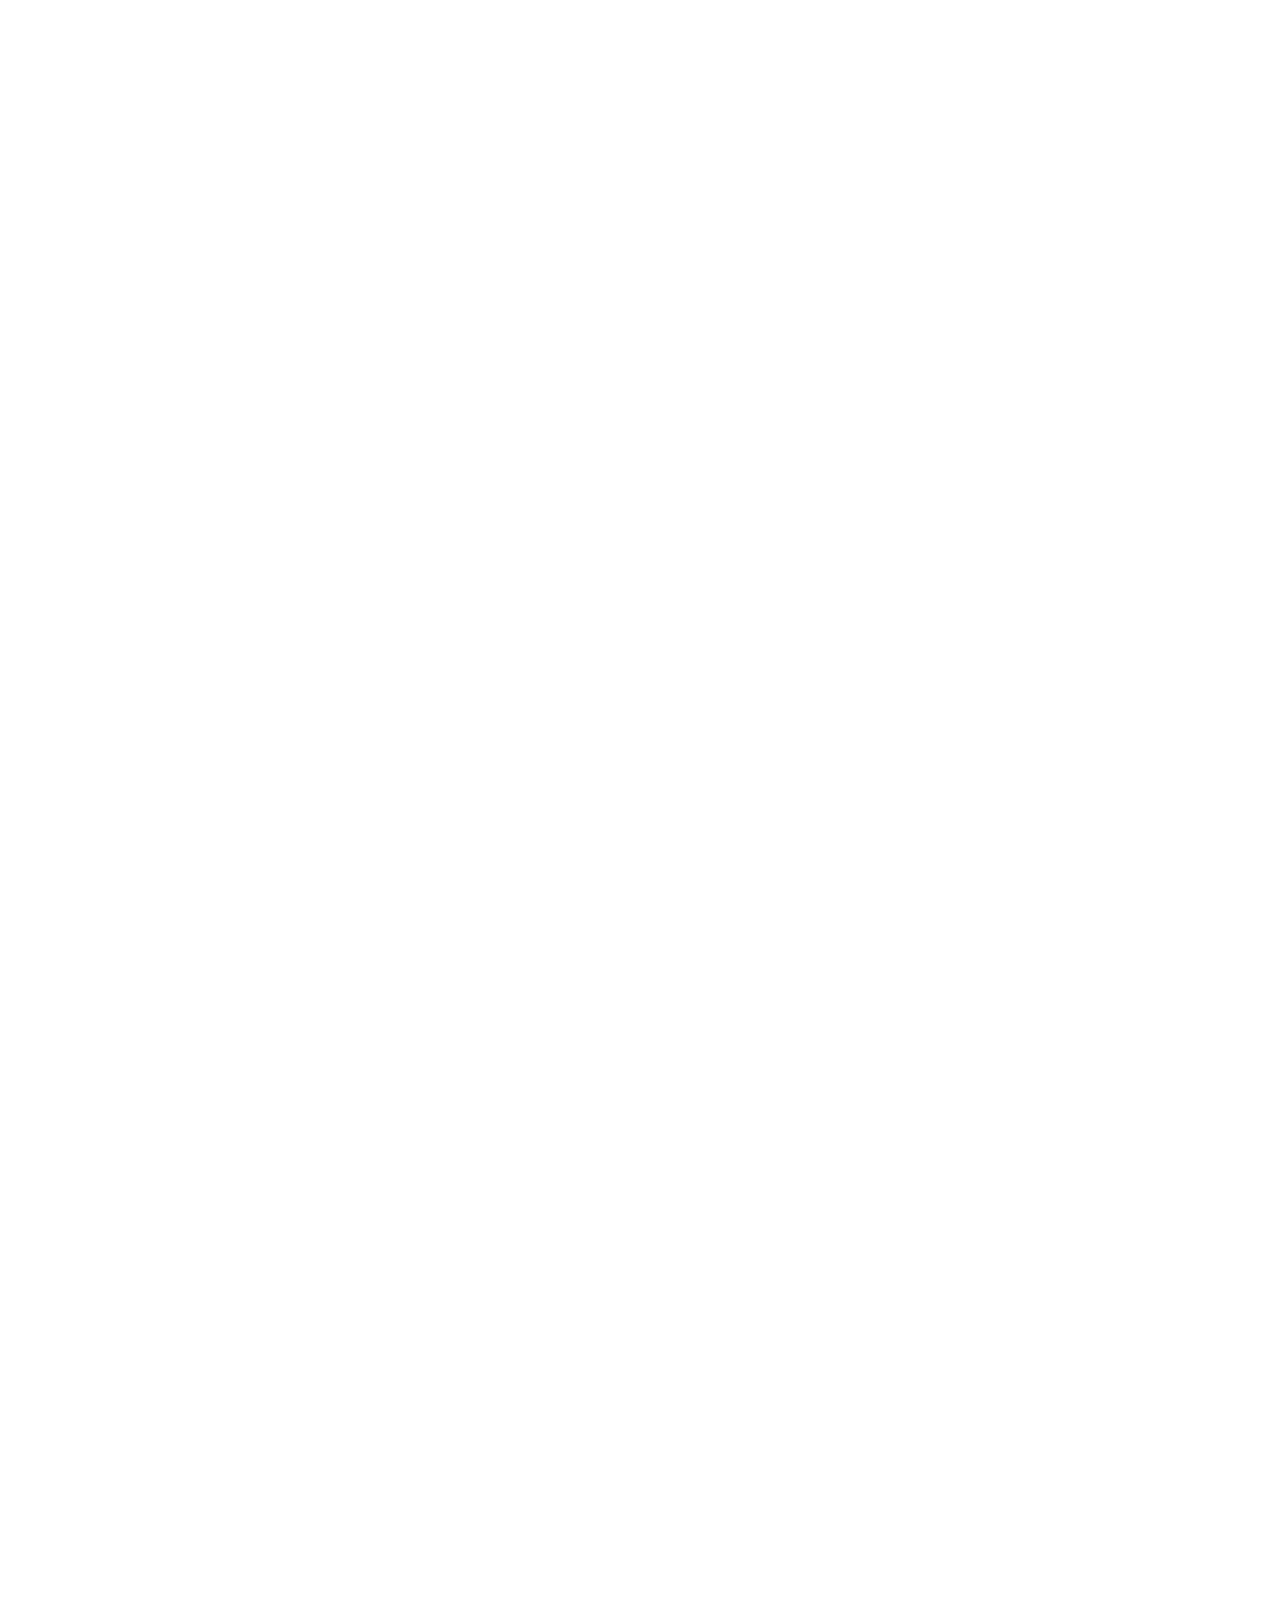
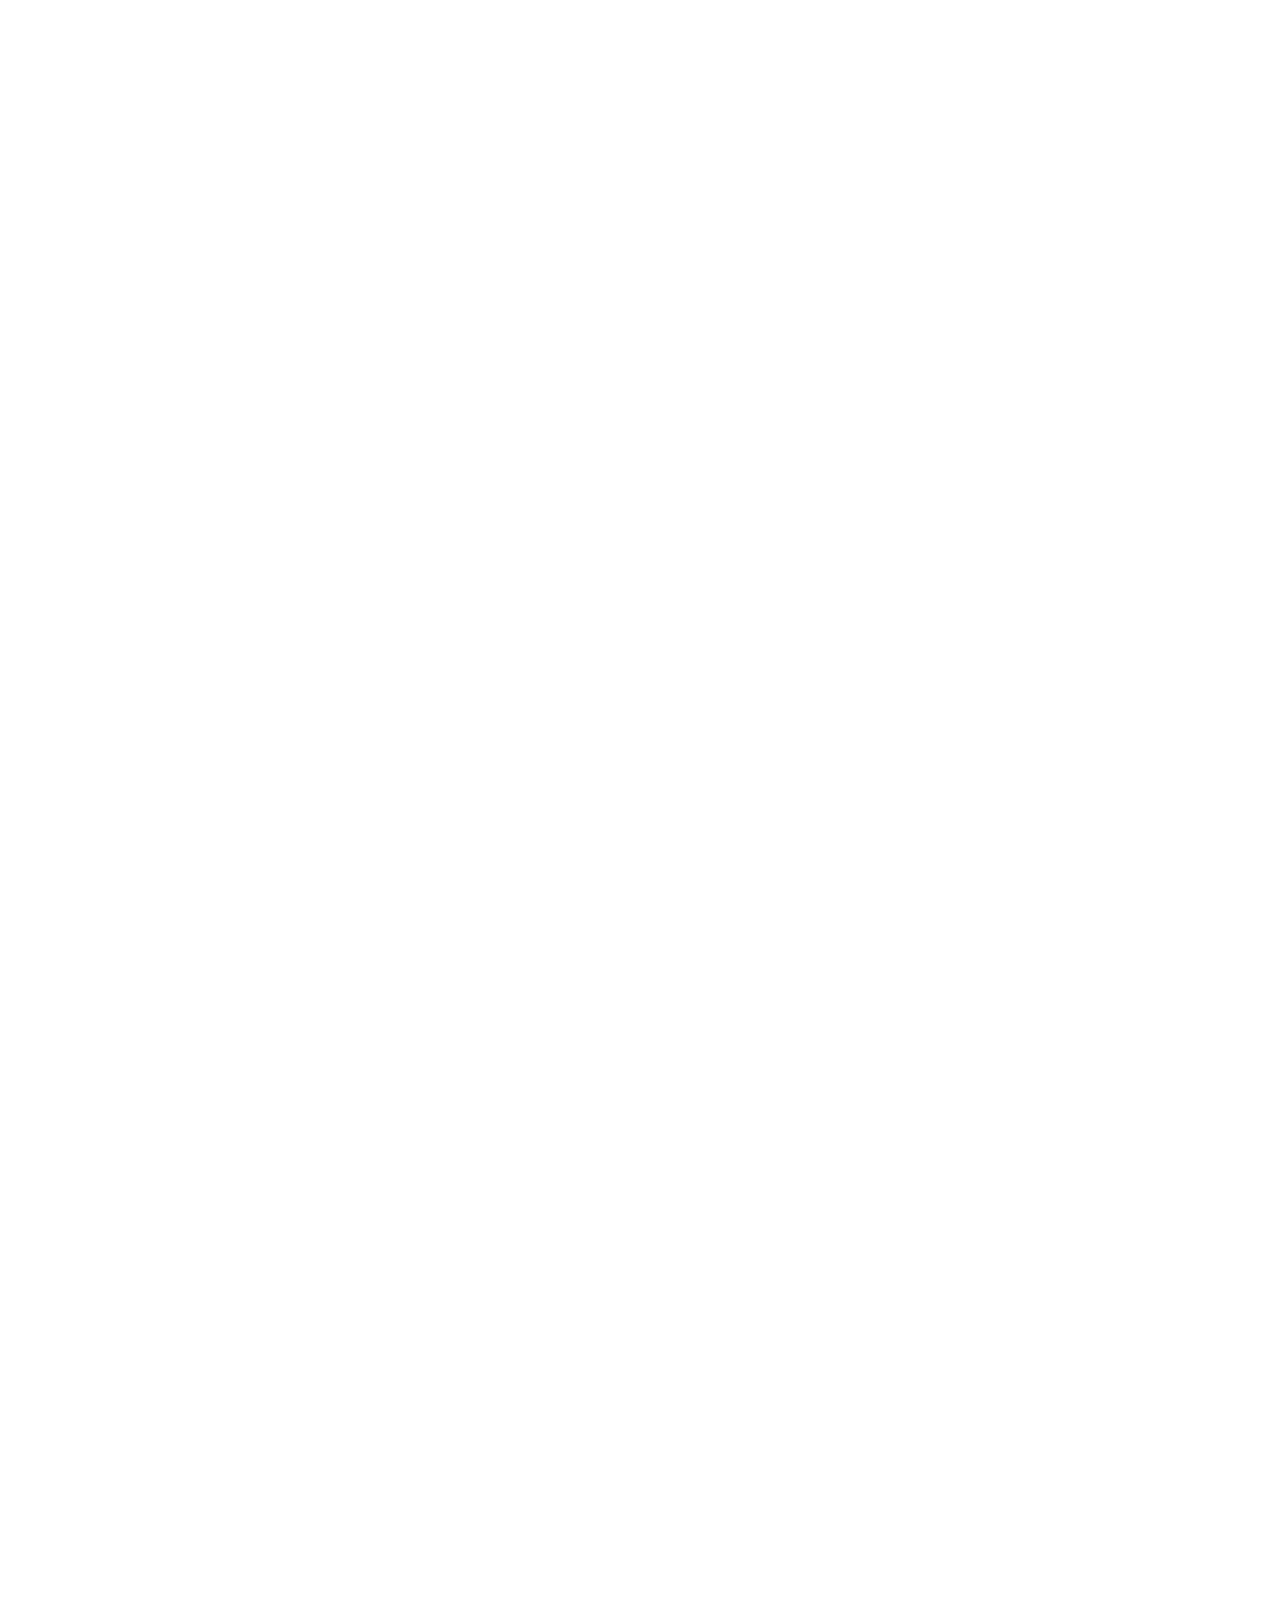
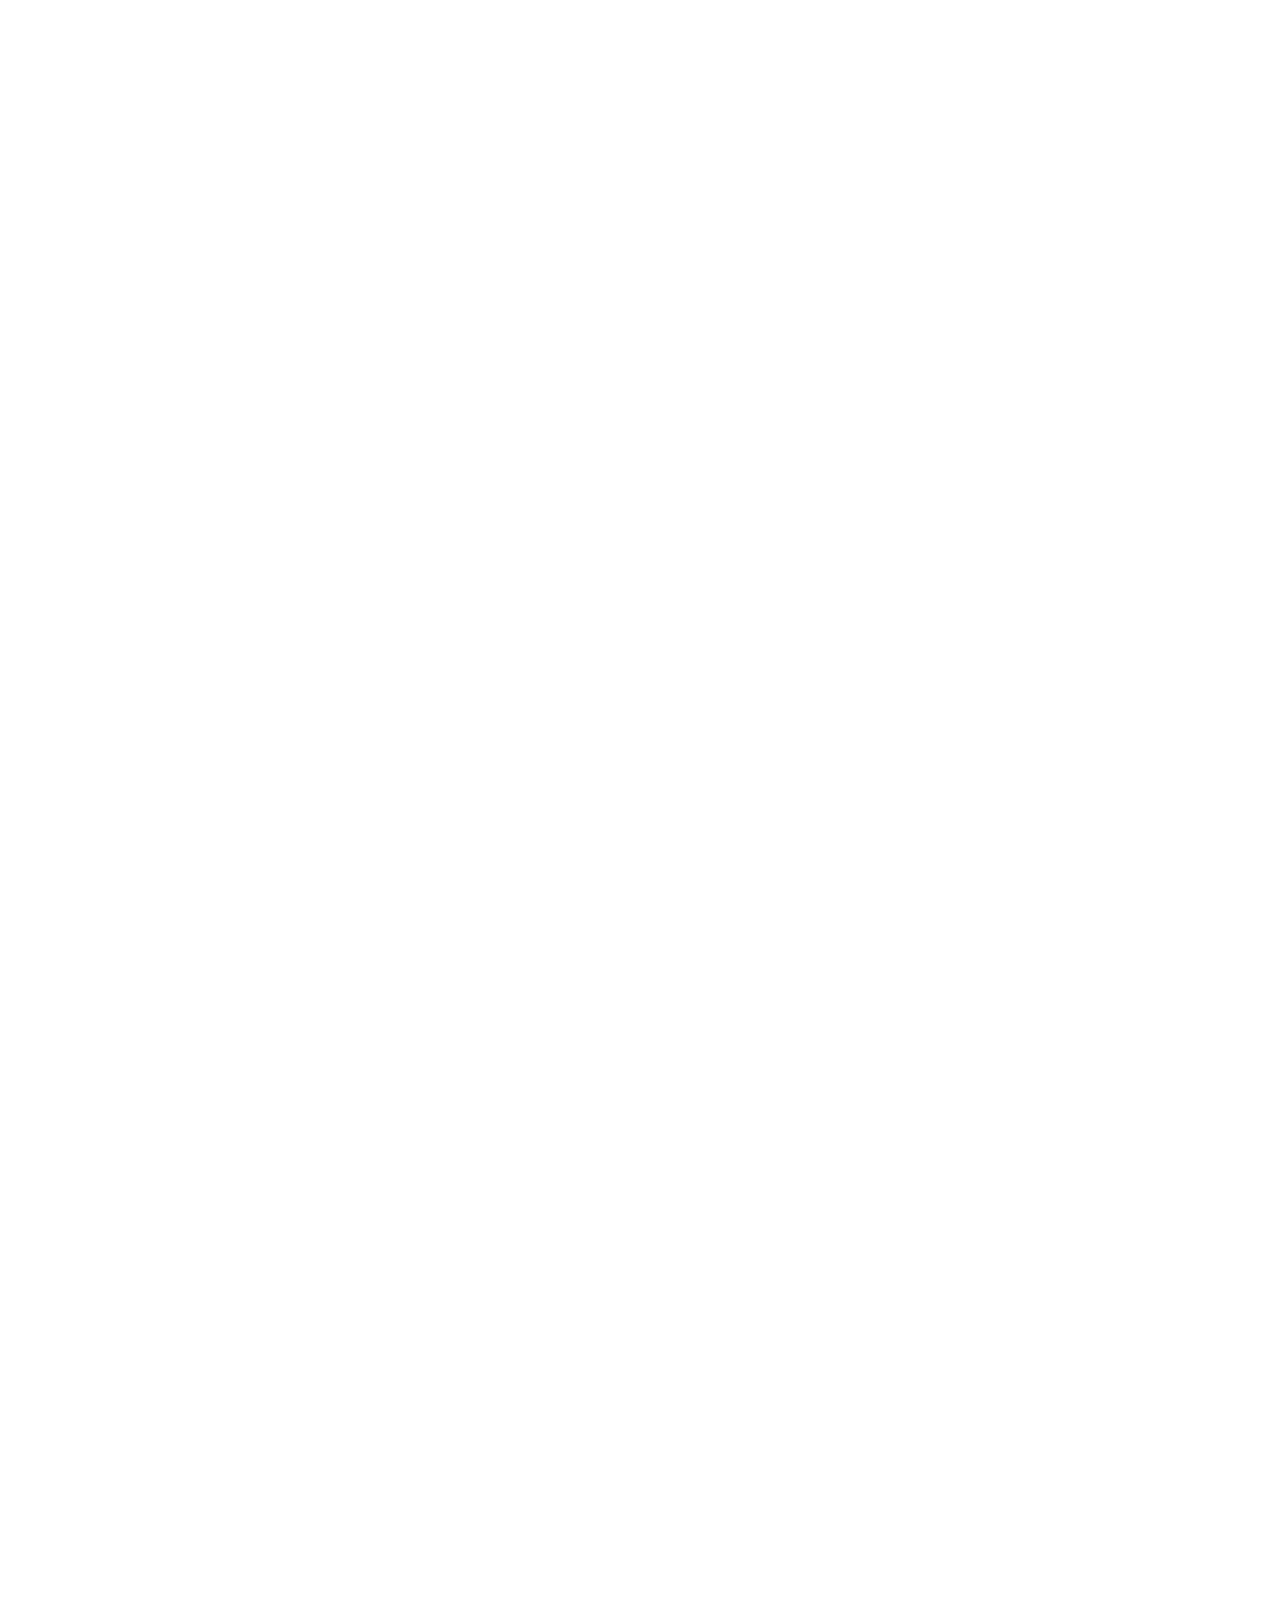
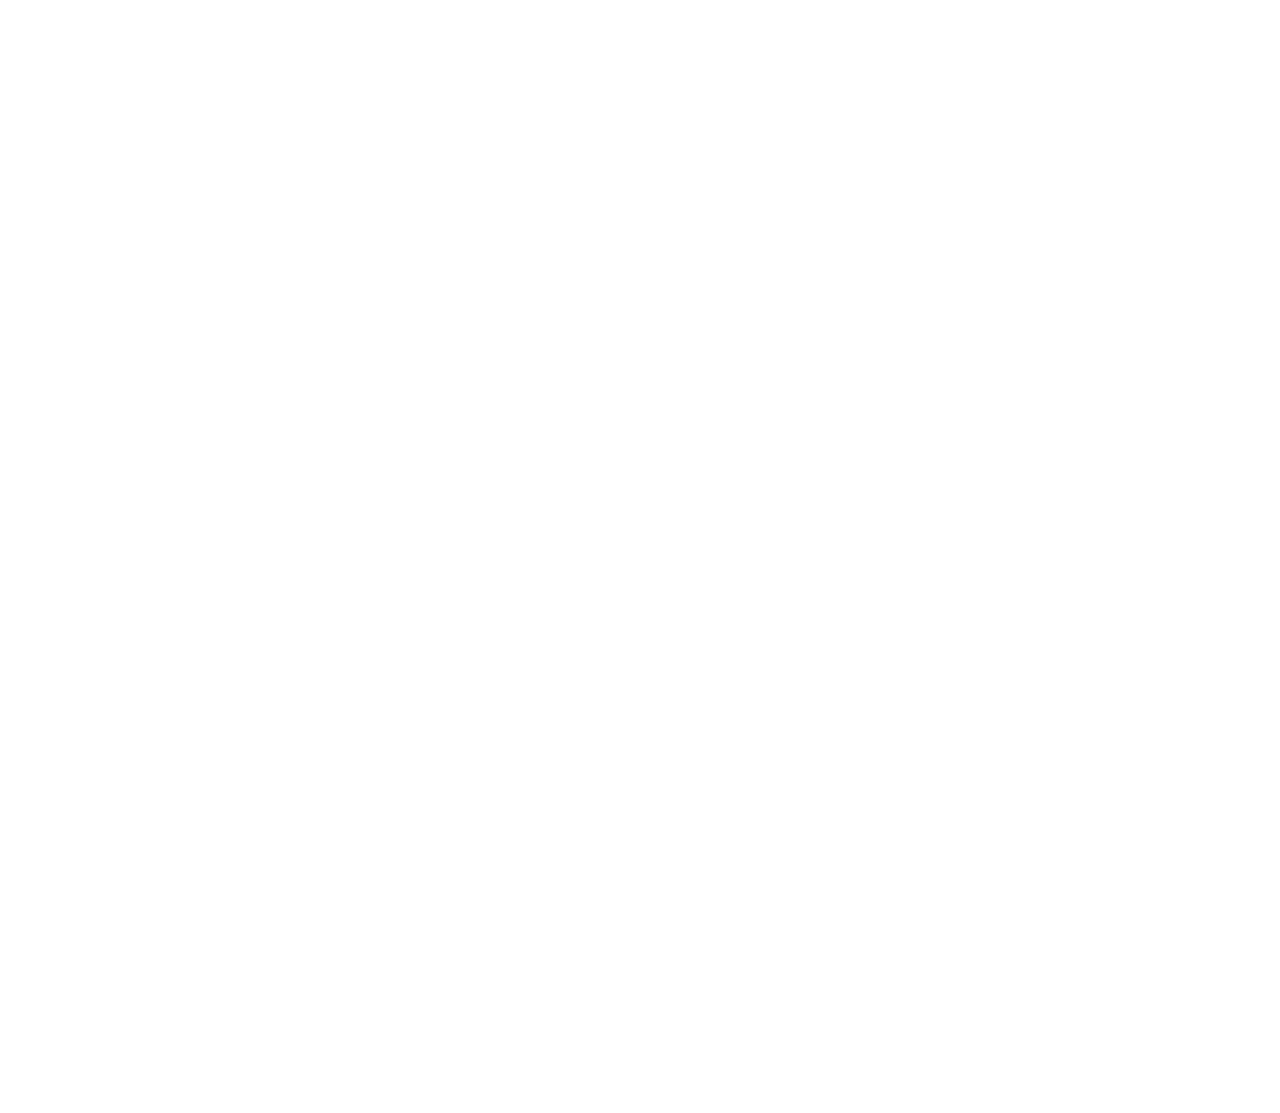
==== index-eng.html @ a4857bb8 "Prvi commit" ====
<!DOCTYPE html>
<html dir="ltr" lang="en-US">
<head>

	<meta http-equiv="content-type" content="text/html; charset=utf-8" />
	<meta name="author" content="SemiColonWeb" />

	<!-- Stylesheets
	============================================= -->
	<link href="http://fonts.googleapis.com/css?family=Lato:300,400,400italic,600,700;subset=latin-ext|Raleway:300,400,500,600,700|Crete+Round:400italic" rel="stylesheet" type="text/css" />
	<link rel="stylesheet" href="css/bootstrap.css" type="text/css" />
	<link rel="stylesheet" href="css/style.css" type="text/css" />
	<link rel="stylesheet" href="css/dark.css" type="text/css" />
	<link rel="stylesheet" href="css/font-icons.css" type="text/css" />
	<link rel="stylesheet" href="css/animate.css" type="text/css" />
	<link rel="stylesheet" href="css/magnific-popup.css" type="text/css" />
	<link rel="stylesheet" href="css/responsive.css" type="text/css" />
	<link rel="stylesheet" href="css/lightbox.css" type="text/css" />
	
	<meta name="viewport" content="width=device-width, initial-scale=1" />

	<!-- Document Title
	============================================= -->
	<title>Ples života</title>

</head>

<body class="stretched">

	<!-- Document Wrapper
	============================================= -->
	
	<div id="wrapper" class="clearfix">
		
		<header id="header" class="transparent-header">

			<div id="header-wrap" class="">

				<div class="container clearfix">

					<div id="primary-menu-trigger"><i class="icon-reorder"></i></div>

					<!-- Logo
					============================================= -->
					<div id="logo" class="col-md-5">
						<a href="index.html" class="standard-logo">
						<img src="css/images/logo.png" class="img-responsive black" alt="Ples života - Krešimir Katušić"/>
						<img src="css/images/logo_111.png" class="img-responsive white" style="width: auto; padding: 20px 70px; height: auto;" alt="Ples života - Krešimir Katušić"/></a>
						
					</div><!-- #logo end -->

					<!-- Primary Navigation
					============================================= -->
					<nav id="primary-menu" class="col-md-6">

						<ul class="sf-js-enabled" style="touch-action: pan-y;">
							<li class="current sub-menu"><a href="" class="sf-with-ul"><div>Home</div></a></li>
							<li class="mega-menu sub-menu" data-href="#section-o-djelu"><a href="#section-o-djelu" class="sf-with-ul  nav-link js-scroll-trigger"><div>About</div></a></li>
							<li class="mega-menu sub-menu" data-href="#section-video"><a href="#section-video" class="sf-with-ul  nav-link js-scroll-trigger"><div>Video</div></a></li>
							<li class="sub-menu" data-href="#section-katalog"><a href="#section-katalog" class="sf-with-ul nav-link js-scroll-trigger"><div>Catalog</div></a></li>
							<li class="mega-menu sub-menu" data-href="#section-galerija"><a href="#section-galerija" class="sf-with-ul  nav-link js-scroll-trigger"><div>Gallery</div></a></li>
							<li class="mega-menu sub-menu"><a href="/index.html" class="sf-with-ul  nav-link js-scroll-trigger"><div>HR</div></a></li>
						</ul>
					</nav><!-- #primary-menu end -->
					
					
					




				
				</div>
				
			</div>

		</header>

		

		<section id="slider" class="slider-parallax full-screen with-header force-full-screen clearfix">

			<div class="slider-parallax-inner">

				<div class="full-screen force-full-screen" style="background: url('images/home/_9.jpg') center center no-repeat; background-size: cover;">

					<div class="container clearfix">
						<div class="emphasis-title vertical-middle center">
							<h1 style="font-size: 86px;" data-animate="fadeInUp"><strong>Dance of Life</strong></h1>
							<h2 style="font-size:50px;color:rgba(255,255,255,.7); font-weight:300px">Krešimir Katušić</h2>
						</div>
					</div>

				</div>
			</div>

		</section>

		<!-- Header
		============================================= -->
		

		<div class="clear"></div>

		<!-- Content
		============================================= -->
		<section id="content">

			<div class="content-wrap nopadding">

				<div class="section parallax full-screen dark nomargin noborder" style="background-image: url('images/_1.jpg');" data-stellar-background-ratio="0.4">
					<div class="vertical-middle">
						<div class="container clearfix">

							<div class="col_three_fifth nobottommargin" style="float: right">
							</div>

						</div>
					</div>
				</div>

				<div id="section-o-djelu" class="section parallax full-screen nomargin noborder" style="background-image: url('images/home/_11.jpg');" data-stellar-background-ratio="0.4">
					<div class="vertical-middle">
						<div class="container clearfix">

							<div class="col_three_fifth nobottommargin" style="float: right">

								<div class="emphasis-title">
									<h2 style="margin-bottom: 30px; color: #5e6575">HOW THE DANCE OF LIFE WAS MADE</h2>
									<p class="lead topmargin-sm" style="line-height: 1.4;">Evolution of man can be studied from various standpoints. It is an eternal question which is more important: form or matter? Is it enough to observe man's evolution through the development of physical body? Is the development of physical body a consequence of developing and applying new matter under new circumstances? Does man as a whole represent a harmonious blend of form and matter or does each of us create existence on our own? What is the goal of human evolution? Who is an artist? What is a work of art? What is a masterpiece? These are some of the important questions that any citizen in democratic societies is free to ask...</p>
								</div>
								
								<button type="button" class="btn btn-info btn-lg" style="background-color: #989797; border: none" data-toggle="modal" data-target="#myModal">Read more</button>
								
							</div>

						</div>
					</div>
				</div>

				<div class="clear"></div>

				<div class="section nomargin noborder" style="background-image: url('images/_divider.jpg'); height:400px">
					<div class="heading-block center vertical-middle nobottomborder nobottommargin emphasis-title">
						<div>
							<h2 class="">SIMBOLIC FORM AS EXPERIMENT</h2>
							<p class="lead topmargin-sm" style="color: #EEE; font-size: 28px;">Ivana Mance</p>
						</div>
					</div>
				</div>

				<div id="section-video" class="section parallax full-screen dark nomargin noborder" style="background-image: url('images/home/_10.jpg');" data-stellar-background-ratio="0.4">
					<div class="vertical-middle">
						<div class="container clearfix">

							<div class="col_three_fifth nobottommargin">

								<iframe src="https://player.vimeo.com/video/221546572" width="640" height="360" frameborder="0" webkitallowfullscreen mozallowfullscreen allowfullscreen></iframe>

							</div>

							<div class="col_two_fifth col_last nobottommargin">

								<div class="emphasis-title">
									<h2>Krešimir Katušić</h2>
									<h2><strong>Dance of Life</strong></h2>
									
								</div>

								<a href="https://vimeo.com/221546572" class="button button-border button-rounded button-light button-large">Watch on Vimeo</a>

							</div>

						</div>
					</div>
				</div>

				<div id="section-katalog" class="section parallax dark nomargin noborder" style="padding: 300px 0; background-image: url('images/home/_5.jpg');" data-stellar-background-ratio="0.4">
					<div class="container center clearfix" style="float:left; margin-top: 106px;">

						<div class="emphasis-title">
							<h2 style="font-size: 80px">Catalog</h2>
							<p class="lead topmargin-sm">Download the installation catalog of Dance of Life</p>
						</div>
						<a href="/katalog.pdf" class="button button-border button-rounded button-light button-large">Download catalog</a>

					</div>
				</div>

			</div>
			
			<div id="section-galerija" class="section nomargin noborder" style="background-color:#ffffff; padding:90px 0px 40px 0px;">
					<div class="container center clearfix">
						
						<div class="col-md-3 col-sm-6 bottommargin">
							
							<div class="team">
								<div class="team-image">
									<a class="example-image-link" href="images/gallery/large/1.jpg" data-lightbox="example-set" ><img class="example-image" src="images/gallery/thumb/1.jpg" alt=""></a>
								</div>
							</div>

						</div>

						<div class="col-md-3 col-sm-6 bottommargin">

							<div class="team">
								<div class="team-image">
									<a class="example-image-link" href="images/gallery/large/2.jpg" data-lightbox="example-set"><img class="example-image" src="images/gallery/thumb/2.jpg" alt=""></a>
								</div>
							</div>

						</div>

						<div class="col-md-3 col-sm-6 bottommargin">

							<div class="team">
								<div class="team-image">
									<a class="example-image-link" href="images/gallery/large/3.jpg" data-lightbox="example-set"><img class="example-image" src="images/gallery/thumb/3.jpg" alt=""></a>
								</div>
							</div>
						</div>

						<div class="col-md-3 col-sm-6 bottommargin">

							<div class="team">
								<div class="team-image">
									<a class="example-image-link" href="images/gallery/large/4.jpg" data-lightbox="example-set"><img class="example-image" src="images/gallery/thumb/4.jpg" alt=""></a>
								</div>
							</div>

						</div>
						
						<div class="col-md-3 col-sm-6 bottommargin">
							
							<div class="team">
								<div class="team-image">
									<a class="example-image-link" href="images/gallery/large/5.jpg" data-lightbox="example-set" ><img class="example-image" src="images/gallery/thumb/5.jpg" alt=""></a>
								</div>
							</div>

						</div>

						<div class="col-md-3 col-sm-6 bottommargin">

							<div class="team">
								<div class="team-image">
									<a class="example-image-link" href="images/gallery/large/6.jpg" data-lightbox="example-set"><img class="example-image" src="images/gallery/thumb/6.jpg" alt=""></a>
								</div>
							</div>

						</div>

						<div class="col-md-3 col-sm-6 bottommargin">

							<div class="team">
								<div class="team-image">
									<a class="example-image-link" href="images/gallery/large/7.jpg" data-lightbox="example-set"><img class="example-image" src="images/gallery/thumb/7.jpg" alt=""></a>
								</div>
							</div>

						</div>

						<div class="col-md-3 col-sm-6 bottommargin">

							<div class="team">
								<div class="team-image">
									<a class="example-image-link" href="images/gallery/large/8.jpg" data-lightbox="example-set"><img class="example-image" src="images/gallery/thumb/8.jpg" alt=""></a>
								</div>
							</div>

						</div>

					</div>
				</div>
			

		</section><!-- #content end -->
		
		
		

		<!-- Footer
		============================================= -->
		<footer id="footer" class="dark">

			<!-- Copyrights
			============================================= -->
			<div id="copyrights">

				<div class="container clearfix">

					<div class="col_half">
						2017 © All Rights Reserved. Krešimir Katušić
					</div>

					<div class="col_half col_last tright">
						<div class="fright clearfix">
							<a href="https://www.facebook.com/profile.php?id=100010347336060" class="social-icon si-small si-borderless si-facebook">
								<i class="icon-facebook"></i>
								<i class="icon-facebook"></i>
							</a>
							<a href="https://vimeo.com/221546572" class="social-icon si-small si-borderless si-vimeo">
								<i class="icon-vimeo"></i>
								<i class="icon-vimeo"></i>
							</a>
						</div>
					</div>

				</div>

			</div><!-- #copyrights end -->

		</footer><!-- #footer end -->

	</div><!-- #wrapper end -->

	<!-- Go To Top
	============================================= -->
	<div id="gotoTop" class="icon-angle-up"></div>
<!-- Modal -->
<div class="modal fade" id="myModal" tabindex="-1" role="dialog" aria-labelledby="myModalLabel" aria-hidden="true">
  <div class="modal-dialog modal-sm">
    <div class="modal-content" style="padding: 60px">
      <div class="modal-header container" style="border: none">
        <button type="button" class="close" data-dismiss="modal" aria-hidden="true" style="opacity: 1; font-size: 50px; color: #fff;">&times;</button>
        <h4 class="modal-title" id="myModalLabel" style="color: #fff; font-weight: 400">HOW THE DANCE OF LIFE WAS MADE</h4>
      </div>
      <div class="modal-body container" style="color: #fff; line-height: 1.8; font-size: 16px;">
        <p>Evolution of man can be studied from various standpoints. It is an eternal question which is more important: form or matter? Is it enough to observe man's evolution through the development of physical body? Is the development of physical body a consequence of developing and applying new matter under new circumstances? Does man as a whole represent a harmonious blend of form and matter or does each of us create existence on our own? What is the goal of human evolution? Who is an artist? What is a work of art? What is a masterpiece? These are some of the important questions that any citizen in democratic societies is free to ask. The answers are collected patiently, by bravely looking into the world in its entirety and observing it from all sides. Let us try and offer some answers. An artist is a man who leaves marks in the substance of the world, allowing clear water to flow into them and reflect the sky. A masterpiece is great insight over a short period of time. Form without matter is a corpse. Matter without form is useless to man. A work of art is a conscious, often intuitive blend of form and matter. The more harmonious the blend is, the closer the work of art gets to being a masterpiece. Does this have anything to do with man's evolution? Can we offer an answer to the question what the goal of man's evolution is? The goal of man's evolution is to develop consciousness. What is consciousness? Consciousness is a state of being alert to oneself, others and the environment we live in. By comparing works of art from the past we can measure the state of consciousness of people in certain places and in certain times. It does not require much speculation to see that in five hundred years someone will compare the contemporary works of art with those from the Renaissance, antiquity, Egypt, India... What they will deduce from it is something that all those who read this have decide for themselves. From all of the above it follows that to create art is to engage in the extremely responsible work of pushing the wheel of humanity's evolution forward. Do artists only create art? Of course not. All political systems deal with art through various institutions.<br><br>Different companies encourage the creation of works of art and finally, individuals who collect art contribute to its enrichment. By stimulating artists to act creatively and dynamically, they add spice to quality of life both on a personal level as well as the level of the environment they live in. Art movements and even individual art pieces have their own stories to tell, often treading the fine line of what is possible. The work Dance of Life also has its own story that we shall try to outline here. Žarko Bošnjak, a seeker of truth, was carried away by the idea that he would uncover the secrets of Pythagoras' tetractys and would one day build it in its original perfection. Since the last tetractys burned down along with Pythagoras' school and it remains unknown whether anyone ever again constructed a new one, this undertaking seemed less and less likely. But as the saying goes, the night is darkest just before the dawn, which proved to be true in this case as well. When the seeker gave up the search after twenty years, he started to draw the calculated measurements and proportions on paper more out of fun than a serious intent. In three years a construction emerged in all its geometrical glory. As it happened, three years later the seeker Žarko ran across a sculptor Krešimir Katušić in the company of some intellectuals. After several conversations in which they attempted to understand the world, the seeker Žarko gave the sculptor Krešimir a model after which he was to make a sculpture as a gift. In a car trunk the model was transported to the sculptor's studio. In creative throes, the sculptor Krešimir was getting closer to the sculpture's concept with each day and finally triumphed over the number three. Tetractys represents the law of the Universe, a child about to be born represents the potential of man and the dancing figure represents a human soul that cloaks itself in the world's matter in the ecstasy of dance, trying to shed light on it. It took Krešimir Katušić two more years of agony and ecstasy to finish this sculpture. 
Conclusion: The sculptural and spatial installation called Dance of Life is a work of art, a result of incubation and birth that encompasses different national historical mind sets. It was made by tracing the course of exact science and intuitive storms of the sculptor Katušić.  When placed in space, it creates a magnetic field. This magnetic field affects each observer by enhancing his alertness, or, in other words, by expanding the field of his consciousness. The sculpture Dance of Life would be best placed in a city among people where it could help turn the heavy wheel of humanity's evolution.<br><br>In Zagreb, early summer 2017<br>Annotation by Toma Nun</p>
      </div>
      <div class="modal-footer" style="border:none">
      </div>
    </div>
  </div>
</div>
	<!-- External JavaScripts
	============================================= -->
	<script type="text/javascript" src="js/jquery.js"></script>
	<script type="text/javascript" src="js/plugins.js"></script>

	<!-- Footer Scripts
	============================================= -->
	<script type="text/javascript" src="js/functions.js"></script>
	<script type="text/javascript" src="js/plugins/lightbox.js"></script>
	<script type="text/javascript" src="js/scrolling-nav.js"></script>
	<script type="text/javascript" src="js/custom.js"></script>

</body>
</html>
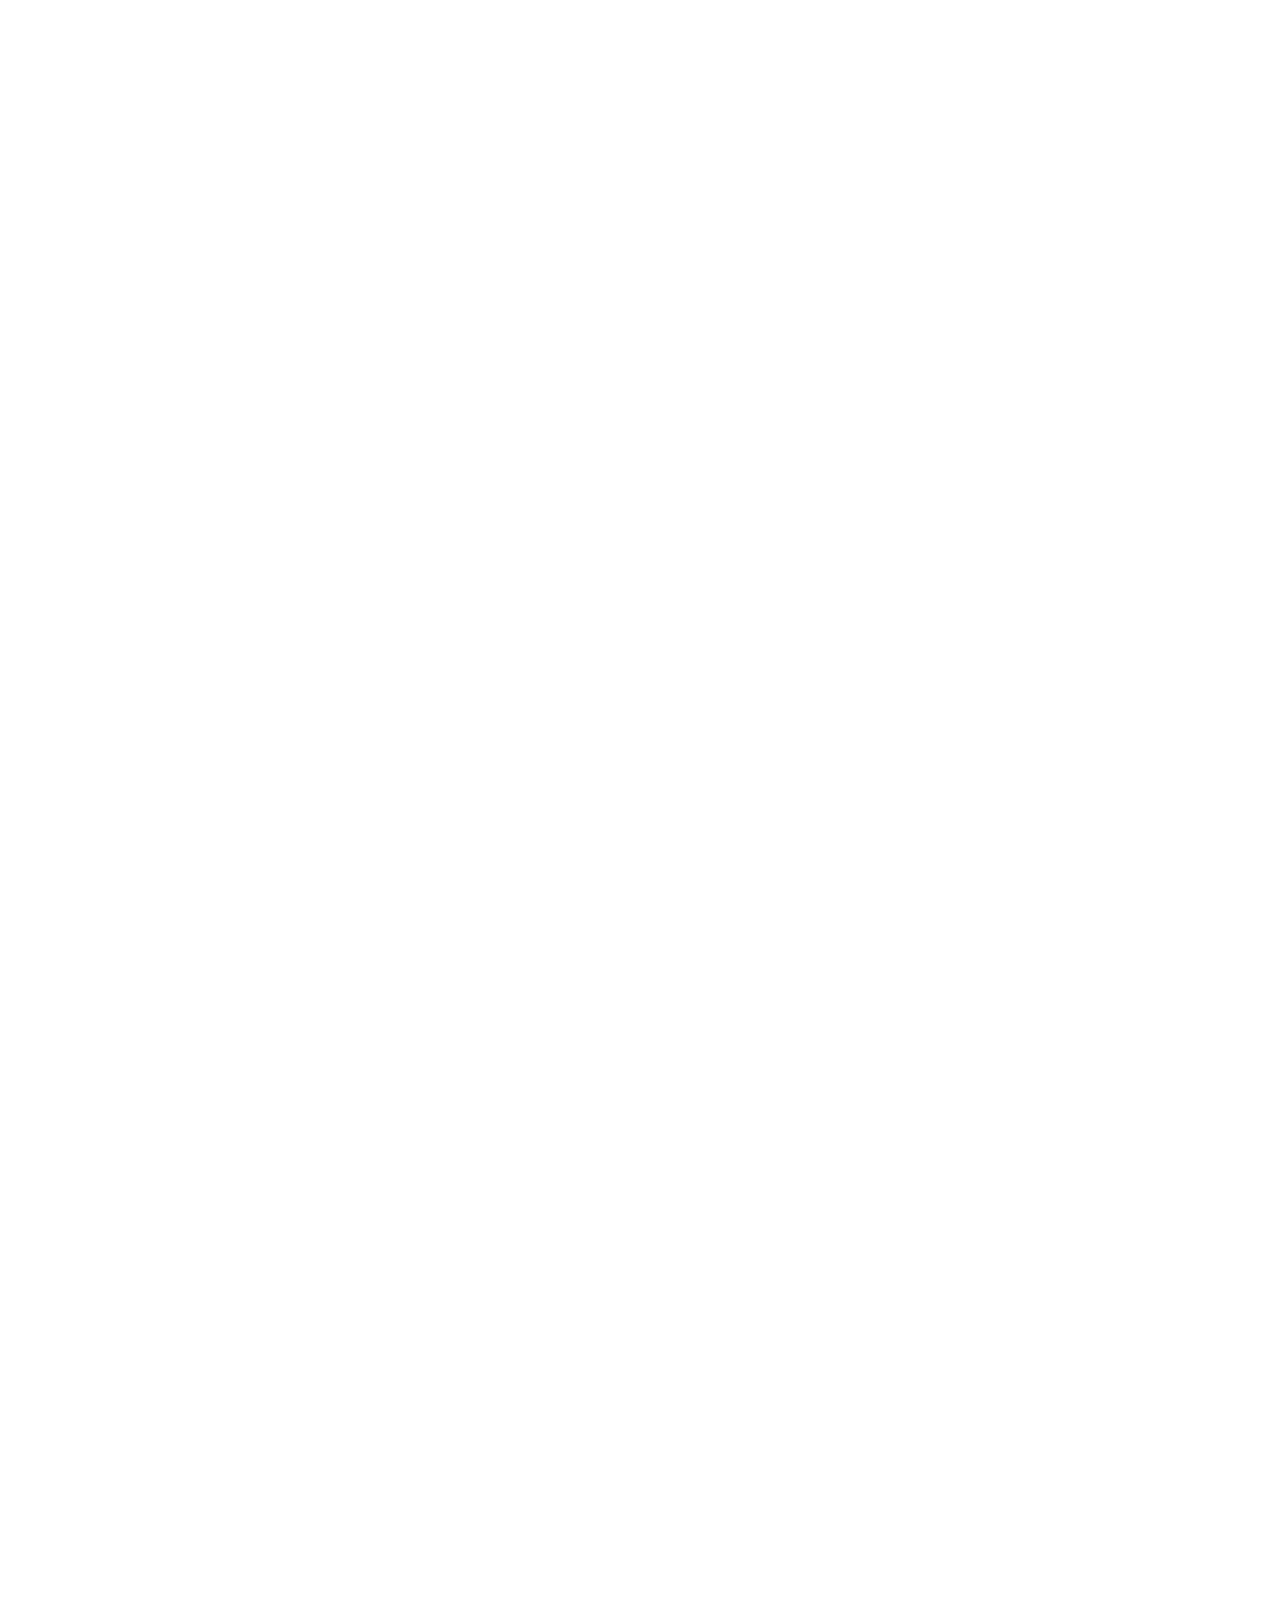
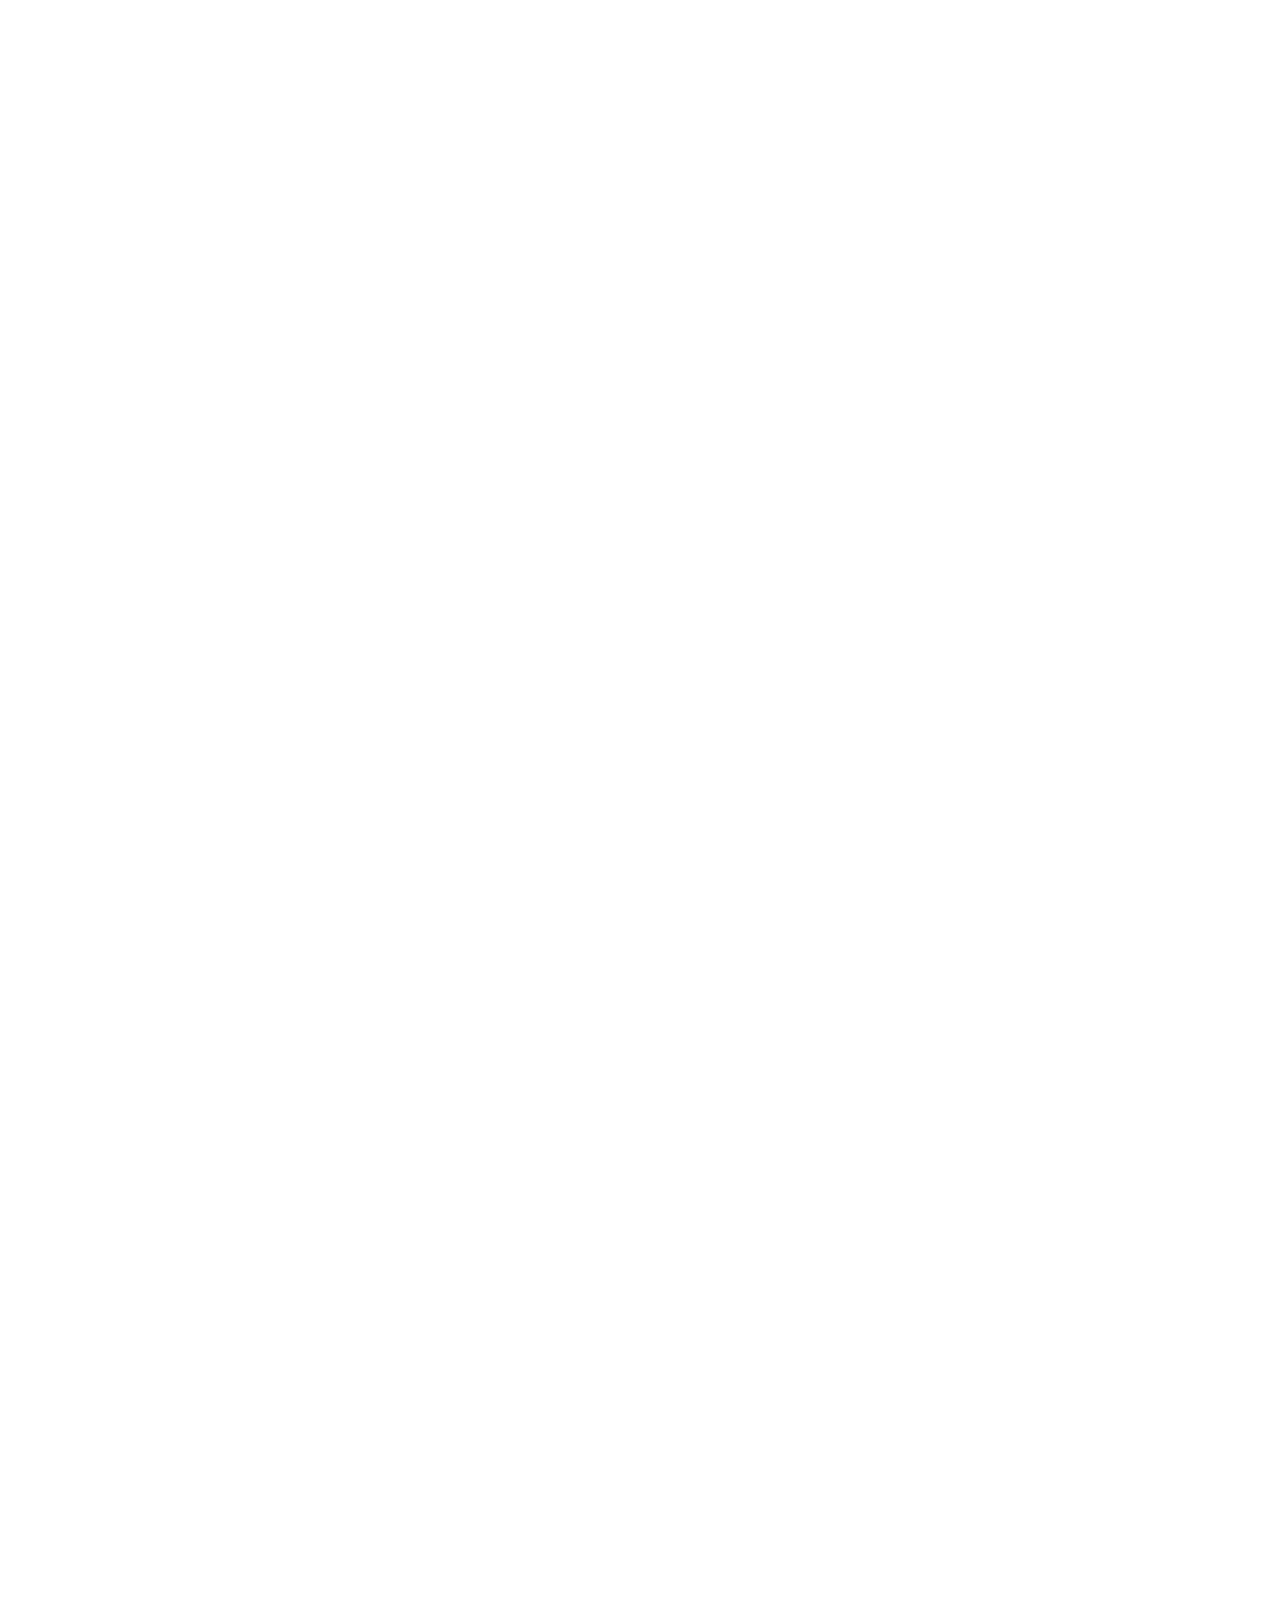
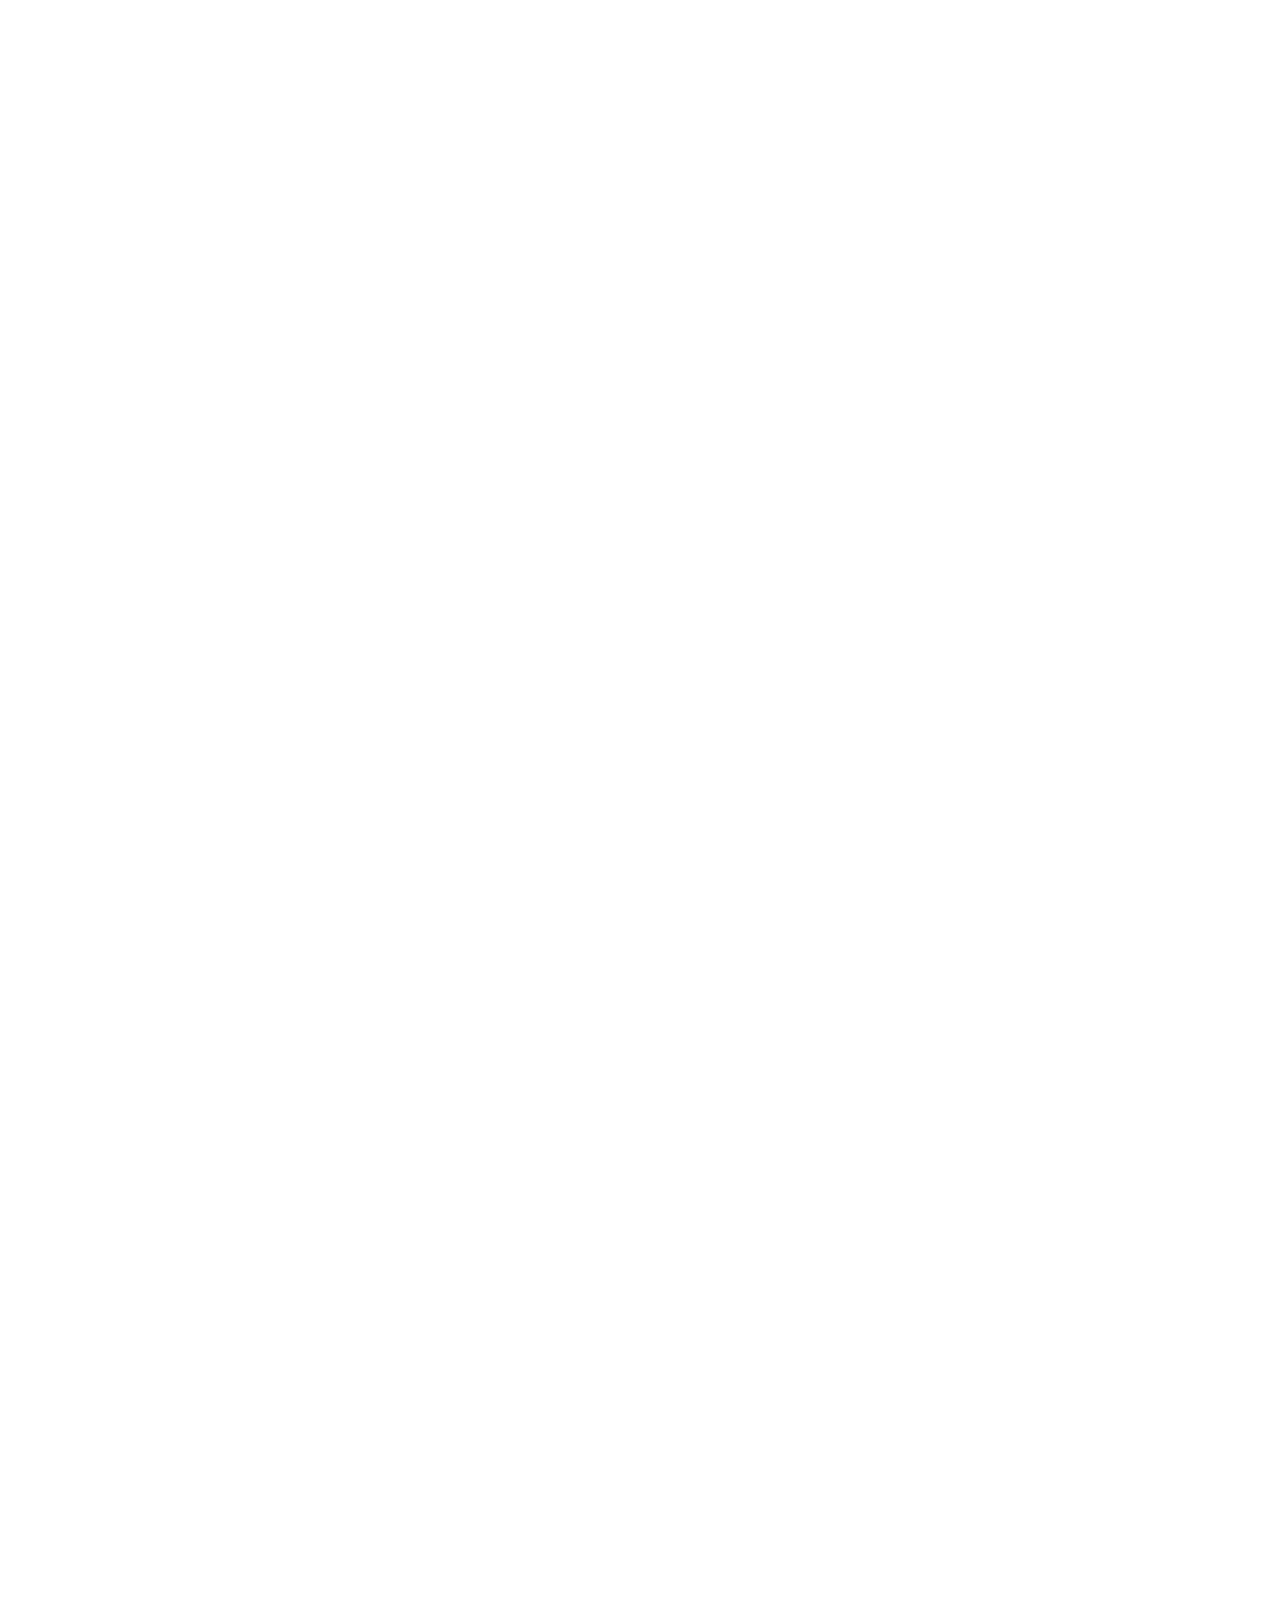
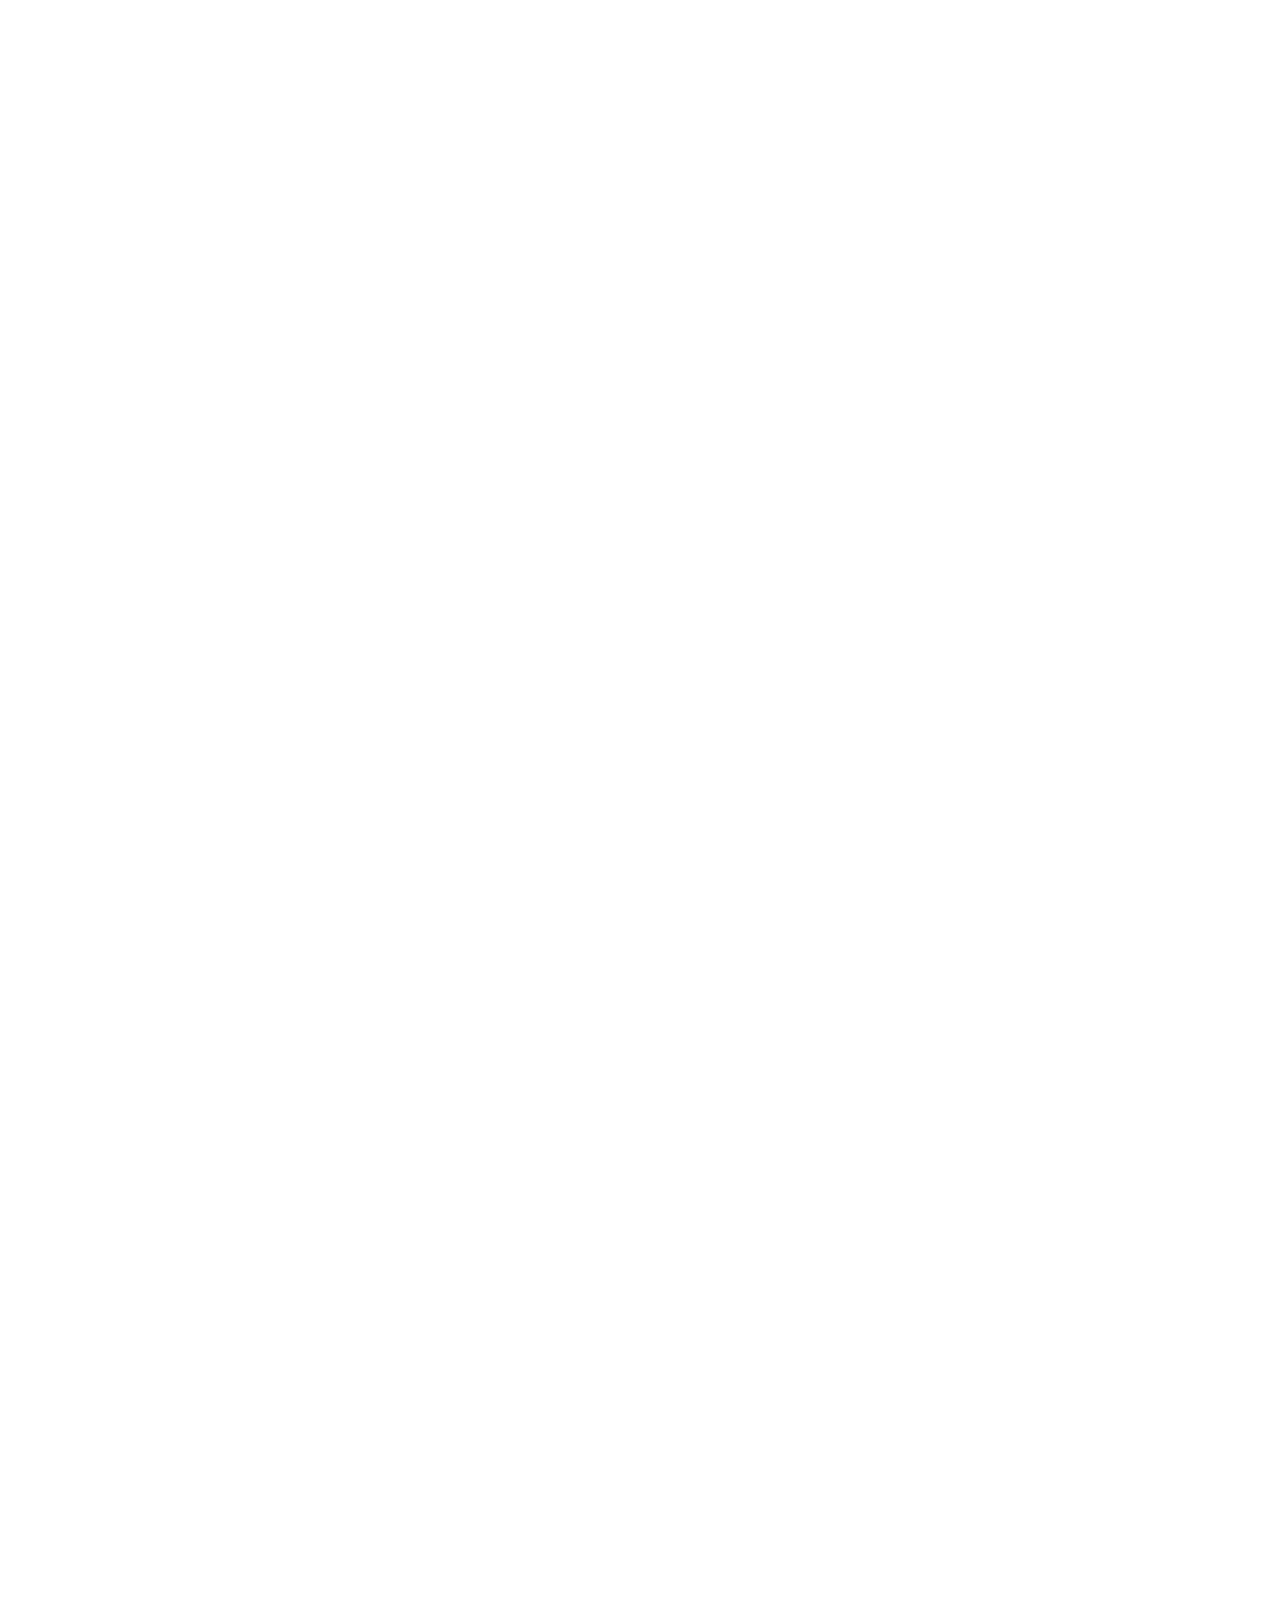
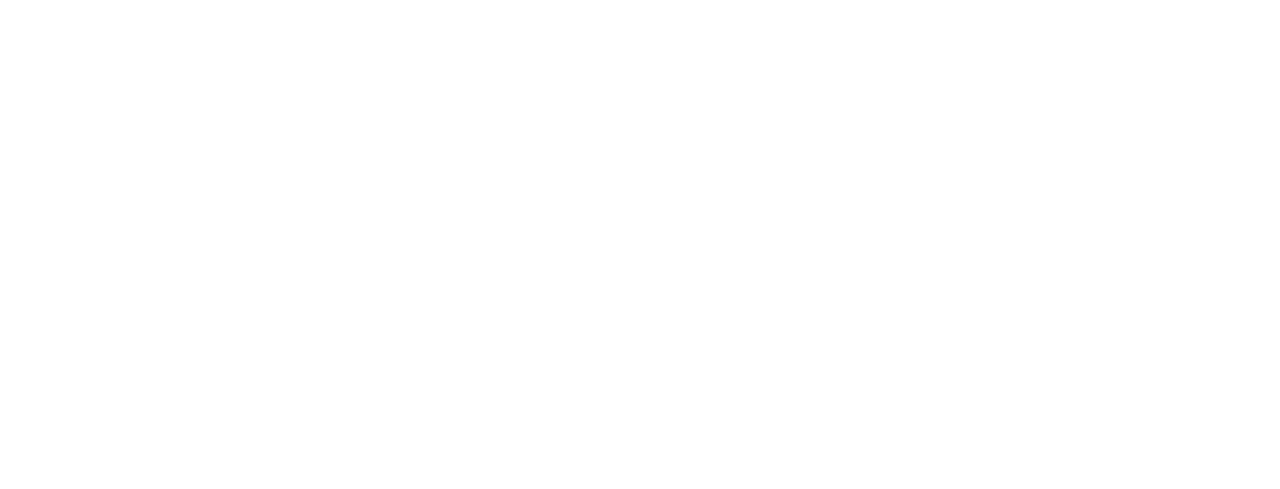
==== commit ee136181: "Dodani tekstovi, slozen css" ====
--- a/index-eng.html
+++ b/index-eng.html
@@ -7,7 +7,7 @@
 
 	<!-- Stylesheets
 	============================================= -->
-	<link href="http://fonts.googleapis.com/css?family=Lato:300,400,400italic,600,700;subset=latin-ext|Raleway:300,400,500,600,700|Crete+Round:400italic" rel="stylesheet" type="text/css" />
+	<link href="https://fonts.googleapis.com/css?family=Lato:300,400,400italic,600,700;subset=latin-ext|Raleway:300,400,500,600,700|Crete+Round:400italic" rel="stylesheet" type="text/css" />
 	<link rel="stylesheet" href="css/bootstrap.css" type="text/css" />
 	<link rel="stylesheet" href="css/style.css" type="text/css" />
 	<link rel="stylesheet" href="css/dark.css" type="text/css" />
@@ -51,15 +51,15 @@
 
 					<!-- Primary Navigation
 					============================================= -->
-					<nav id="primary-menu" class="col-md-6">
+					<nav id="primary-menu" class="col-md-7" style="padding-right: 0px">
 
 						<ul class="sf-js-enabled" style="touch-action: pan-y;">
-							<li class="current sub-menu"><a href="" class="sf-with-ul"><div>Home</div></a></li>
+							<li class="current sub-menu" data-href="#header"><a href="#header" class="sf-with-ul nav-link js-scroll-trigger"><div>Home</div></a></li>
 							<li class="mega-menu sub-menu" data-href="#section-o-djelu"><a href="#section-o-djelu" class="sf-with-ul  nav-link js-scroll-trigger"><div>About</div></a></li>
 							<li class="mega-menu sub-menu" data-href="#section-video"><a href="#section-video" class="sf-with-ul  nav-link js-scroll-trigger"><div>Video</div></a></li>
 							<li class="sub-menu" data-href="#section-katalog"><a href="#section-katalog" class="sf-with-ul nav-link js-scroll-trigger"><div>Catalog</div></a></li>
 							<li class="mega-menu sub-menu" data-href="#section-galerija"><a href="#section-galerija" class="sf-with-ul  nav-link js-scroll-trigger"><div>Gallery</div></a></li>
-							<li class="mega-menu sub-menu"><a href="/index.html" class="sf-with-ul  nav-link js-scroll-trigger"><div>HR</div></a></li>
+							<li class="mega-menu sub-menu"><a href="index.html" class="sf-with-ul  nav-link js-scroll-trigger"><div>HR</div></a></li>
 						</ul>
 					</nav><!-- #primary-menu end -->
 					
@@ -82,7 +82,7 @@
 
 			<div class="slider-parallax-inner">
 
-				<div class="full-screen force-full-screen" style="background: url('images/home/_9.jpg') center center no-repeat; background-size: cover;">
+				<div class="full-screen force-full-screen" style="background: url('images/home/9.jpg') center center no-repeat; background-size: cover;">
 
 					<div class="container clearfix">
 						<div class="emphasis-title vertical-middle center">
@@ -108,7 +108,7 @@
 
 			<div class="content-wrap nopadding">
 
-				<div class="section parallax full-screen dark nomargin noborder" style="background-image: url('images/_1.jpg');" data-stellar-background-ratio="0.4">
+				<div class="section parallax full-screen dark nomargin noborder prva" style="background-image: url('images/1.jpg');" data-stellar-background-ratio="0.4">
 					<div class="vertical-middle">
 						<div class="container clearfix">
 
@@ -118,8 +118,63 @@
 						</div>
 					</div>
 				</div>
-
-				<div id="section-o-djelu" class="section parallax full-screen nomargin noborder" style="background-image: url('images/home/_11.jpg');" data-stellar-background-ratio="0.4">
+				
+				<div class="section parallax dark nomargin noborder texts" style="background-image: url('images/home/10.jpg'); background-position: center top;">
+					<div class="vertical-middle">
+						<div class="container-fluid clearfix" style="padding: 0px">
+							<div class="col-md-6">
+								<div class="one-text">
+									<div class="heading-block center vertical-middle nobottomborder nobottommargin emphasis-title">
+										<div>
+											<h2 class="text-title">THE DANCE OF LIFE</h2>
+											<p class="naslov" style="color: #EEE; font-size: 20px; padding: 0px 50px; line-height: 24px;">Univerzum diše, kreće se, periodički se manifestira...</p>
+											<p class="lead topmargin-sm author" style="color: #EEE; font-size: 28px;">Enes Kišević</p>
+											<button type="button" class="button button-border button-rounded button-light button-large button-custom" style="color: #fff;" data-toggle="modal" data-target="#myModal2">Cijeli tekst</button>
+										</div>
+									</div>
+								</div>
+							</div>
+							<div class="col-md-6">
+								<div class="one-text">
+									<div class="heading-block center vertical-middle nobottomborder nobottommargin emphasis-title">
+										<div>
+											<h2 class="text-title">PLES ŽIVOTA</h2>
+											<p class="naslov" style="color: #EEE; font-size: 20px; padding: 0px 50px; line-height: 24px;">Univerzum diše, kreće se, periodički se manifestira...</p>
+											<p class="lead topmargin-sm author" style="color: #EEE; font-size: 28px;">Enes Quien</p>
+											<button type="button" class="button button-border button-rounded button-light button-large button-custom" style="color: #fff;" data-toggle="modal" data-target="#myModal1">Cijeli tekst</button>
+										</div>
+									</div>
+								</div>
+							</div>
+							<div class="col-md-6">
+								<div class="one-text">
+									<div class="heading-block center vertical-middle nobottomborder nobottommargin emphasis-title">
+										<div>
+											<h2 class="text-title">PLES ŽIVOTA</h2>
+											<p class="naslov" style="color: #EEE; font-size: 20px; padding: 0px 50px; line-height: 24px;">Univerzum diše, kreće se, periodički se manifestira...</p>
+											<p class="lead topmargin-sm author" style="color: #EEE; font-size: 28px;">Ivan Beš</p>
+											<button type="button" class="button button-border button-rounded button-light button-large button-custom" style="color: #fff;" data-toggle="modal" data-target="#myModal4">Cijeli tekst</button>
+										</div>
+									</div>
+								</div>
+							</div>
+							<div class="col-md-6">
+								<div class="one-text">
+									<div class="heading-block center vertical-middle nobottomborder nobottommargin emphasis-title">
+										<div>
+											<h2 class="text-title">PLES ŽIVOTA</h2>
+											<p class="naslov" style="color: #EEE; font-size: 20px; padding: 0px 50px; line-height: 24px;">Univerzum diše, kreće se, periodički se manifestira...</p>
+											<p class="lead topmargin-sm author" style="color: #EEE; font-size: 28px;">Silva Kalčić</p>
+											<button type="button" class="button button-border button-rounded button-light button-large button-custom" style="color: #fff;" data-toggle="modal" data-target="#myModal5">Cijeli tekst</button>
+										</div>
+									</div>
+								</div>
+							</div>
+						</div>
+					</div>
+				</div>
+
+				<div id="section-o-djelu" class="section parallax full-screen nomargin noborder" style="background-image: url('images/home/11.jpg');" data-stellar-background-ratio="0.4">
 					<div class="vertical-middle">
 						<div class="container clearfix">
 
@@ -130,7 +185,7 @@
 									<p class="lead topmargin-sm" style="line-height: 1.4;">Evolution of man can be studied from various standpoints. It is an eternal question which is more important: form or matter? Is it enough to observe man's evolution through the development of physical body? Is the development of physical body a consequence of developing and applying new matter under new circumstances? Does man as a whole represent a harmonious blend of form and matter or does each of us create existence on our own? What is the goal of human evolution? Who is an artist? What is a work of art? What is a masterpiece? These are some of the important questions that any citizen in democratic societies is free to ask...</p>
 								</div>
 								
-								<button type="button" class="btn btn-info btn-lg" style="background-color: #989797; border: none" data-toggle="modal" data-target="#myModal">Read more</button>
+								<button type="button" class="button button-border button-rounded button-light button-large" style="color: #5e6575; border-color: #5e6575"" data-toggle="modal" data-target="#myModal">Read more</button>
 								
 							</div>
 
@@ -139,50 +194,87 @@
 				</div>
 
 				<div class="clear"></div>
-
-				<div class="section nomargin noborder" style="background-image: url('images/_divider.jpg'); height:400px">
-					<div class="heading-block center vertical-middle nobottomborder nobottommargin emphasis-title">
-						<div>
-							<h2 class="">SIMBOLIC FORM AS EXPERIMENT</h2>
-							<p class="lead topmargin-sm" style="color: #EEE; font-size: 28px;">Ivana Mance</p>
-						</div>
-					</div>
-				</div>
-
-				<div id="section-video" class="section parallax full-screen dark nomargin noborder" style="background-image: url('images/home/_10.jpg');" data-stellar-background-ratio="0.4">
+				
+				<div class="section dark nomargin noborder texts_drugi" style="background-image: url('images/divider.jpg'); background-position: center top;">
 					<div class="vertical-middle">
-						<div class="container clearfix">
-
-							<div class="col_three_fifth nobottommargin">
-
-								<iframe src="https://player.vimeo.com/video/221546572" width="640" height="360" frameborder="0" webkitallowfullscreen mozallowfullscreen allowfullscreen></iframe>
-
-							</div>
-
-							<div class="col_two_fifth col_last nobottommargin">
-
-								<div class="emphasis-title">
-									<h2>Krešimir Katušić</h2>
-									<h2><strong>Dance of Life</strong></h2>
-									
-								</div>
-
-								<a href="https://vimeo.com/221546572" class="button button-border button-rounded button-light button-large">Watch on Vimeo</a>
-
-							</div>
-
-						</div>
-					</div>
-				</div>
-
-				<div id="section-katalog" class="section parallax dark nomargin noborder" style="padding: 300px 0; background-image: url('images/home/_5.jpg');" data-stellar-background-ratio="0.4">
+						<div class="container-fluid clearfix" style="padding: 0px">
+							<div class="col-md-6">
+								<div class="one-text">
+									<div class="heading-block center vertical-middle nobottomborder nobottommargin emphasis-title">
+										<div>
+											<h2 class="text-title">PLES ŽIVOTA</h2>
+											<p class="naslov" style="color: #EEE; font-size: 20px; padding: 0px 50px; line-height: 24px;">Univerzum diše, kreće se, periodički se manifestira...</p>
+											<p class="lead topmargin-sm author" style="color: #EEE; font-size: 28px;">Ivana Mance</p>
+											<button type="button" class="button button-border button-rounded button-light button-large button-custom" style="color: #fff;" data-toggle="modal" data-target="#myModal3">Cijeli tekst</button>
+										</div>
+									</div>
+								</div>
+							</div>
+							
+							<div class="col-md-6">
+								<div class="one-text">
+									<div class="heading-block center vertical-middle nobottomborder nobottommargin emphasis-title">
+										<div>
+											<h2 class="text-title">PLES ŽIVOTA</h2>
+											<p class="naslov" style="color: #EEE; font-size: 20px; padding: 0px 50px; line-height: 24px;">Univerzum diše, kreće se, periodički se manifestira...</p>
+											<p class="lead topmargin-sm author" style="color: #EEE; font-size: 28px;">Krešimir Katušić</p>
+											<button type="button" class="button button-border button-rounded button-light button-large button-custom" style="color: #fff;" data-toggle="modal" data-target="#myModal6">Cijeli tekst</button>
+										</div>
+									</div>
+								</div>
+							</div>
+						</div>
+					</div>
+				</div>
+				
+				<section id="slider" class="" style="overflow: hidden; height: 1076px;">
+
+			<div class="container clearfix vertical-middle" style="z-index: 6;">
+
+				<div class="clearfix">
+					<div class="container clearfix">
+
+						<div class="col_three_fifth nobottommargin">
+
+							<iframe src="https://player.vimeo.com/video/221546572" width="640" height="360" frameborder="0" webkitallowfullscreen mozallowfullscreen allowfullscreen></iframe>
+
+						</div>
+
+						<div class="col_two_fifth col_last nobottommargin">
+
+							<div class="emphasis-title" style="float:left">
+								<h2>Krešimir Katušić</h2>
+								<h2><strong>Dance of Life</strong></h2>
+								
+							</div>
+
+							<a href="https://vimeo.com/221546572" class="button button-border button-rounded button-light button-large">Watch on Vimeo</a>
+
+						</div>
+
+					</div>
+				</div>
+
+			</div>
+
+			<div class="video-wrap">
+				<video poster='images/videos/explore.jpg' preload muted autoplay loop>
+					<source src='images/videos/explore_novi.mp4' type='video/mp4' />
+					<source src='images/videos/explore_novi.webm' type='video/webm' />
+				</video>
+				<div class="video-overlay"></div>
+			</div>
+
+		</section>
+
+				<div id="section-katalog" class="section parallax dark nomargin noborder" style="padding: 300px 0; background-image: url('images/home/5.jpg');" data-stellar-background-ratio="0.4">
 					<div class="container center clearfix" style="float:left; margin-top: 106px;">
 
 						<div class="emphasis-title">
 							<h2 style="font-size: 80px">Catalog</h2>
 							<p class="lead topmargin-sm">Download the installation catalog of Dance of Life</p>
 						</div>
-						<a href="/katalog.pdf" class="button button-border button-rounded button-light button-large">Download catalog</a>
+						<a href="katalog.pdf" class="button button-border button-rounded button-light button-large">Download catalog</a>
 
 					</div>
 				</div>
@@ -335,6 +427,102 @@
     </div>
   </div>
 </div>
+
+<div class="modal fade" id="myModal1" tabindex="-1" role="dialog" aria-labelledby="myModalLabel" aria-hidden="true">
+  <div class="modal-dialog modal-sm">
+    <div class="modal-content" style="padding: 60px">
+      <div class="modal-header container" style="border: none">
+        <button type="button" class="close" data-dismiss="modal" aria-hidden="true" style="opacity: 1; font-size: 50px; color: #fff;">&times;</button>
+        <h2 class="modal-title" id="myModalLabel" style="color: #fff; font-weight: 400">THE DANCE OF LIFE</h2>
+      </div>
+      <div class="modal-body container" style="color: #fff; line-height: 1.8; font-size: 16px;">
+        <p>I remember Krešimir Katušić as one of the intellectually most curious students. He asked a lot, looking for questions and answers, and never had his fill of sources. He wanted more, ever more, not just more theory, but also various and different mental disciplines, which all had to do with art. He ravenously read everything. Before entering the Academy of Visual Arts, where he studied and graduated sculpture, he spent seventeen years – as he explained to me – studying not only sculpture, but also philosophy, theology, anthropology and anthroposophy, cosmology and cosmogony, mythologies, religions, psychology, biology, history... in short, all the sciences and theories, all the reading materials that are related to man and man's culture, civilization, ambitions, efforts, thirst for knowledge, just like he always thirsted for knowledge. But he was also constantly looking for the reality of man and mankind in all their aspects. In all his sculptural achievements, step by step, he tried to have all his knowledge, awareness and experience “filtered” through matter, that is, through sculpture. Every work is a sort of psychoanalysis, of searching and exploring oneself, asking questions about the man of the world and the universe as a cosmic being, and oneself as such. There is no doubt that his sculptures and art are philosophical. Questions follow one another, and answers are slippery, never definite, but certain conclusions are reached nevertheless. The Dance of Life, the project that is presented here, asks a fundamental question and tries to give an answer in its own artistic manner: how can art show the soul? Allegorically; there is no other way. Sculpture has always used allegory to present abstract notions. Love, the psyche, the soul... how can they be shown? While the psyche is (more) individual, Love and the Soul are more universal. Art has many instances of Amor and Psyche (a sculpture by Antonio Canova); there are innumerable Amors throughout the history of art, and Psyche was wonderfully painted by Bela Csikoš-Sesija, for example. But the Soul? We have not come across this subject yet. Could it be that the soul is unrepresentable? The history of philosophy has talked about it a great deal, ever since the Greeks. Is the soul immortal? Socrates already claimed it was. But if the soul can be found in all living beings, not only humans but also animals and plants, what happens to it when the body dies? When a plant withers, an animal perishes, and a human being dies, they all leave physically. By definition, the soul is inside the body, and every being has a body and a soul. Where do souls go when the body dies? If they are immortal, there must be a huge world of living souls. Believers in reincarnation think that souls travel from one body to another. Others believe that souls die with the bodies they inhabited. There are many hard, mystical, mysterious, philosophical, anthropological, anthroposophical, theological, and theosophical questions, with various and different positions that tickle the imagination. The question is open forever, just like the possible answers. In fact, there is the interesting question of how to make the invisible visible, to quote the title of the book of the famous theorist Boris Groys.  This is what, among other things, occupies the thoughts, imagination and spirit of Krešimir Katušić: how to present the unpresentable; I also found myself thinking about whether I ever saw an image of a soul in art, especially sculpture, or – how to make the invisible visible. I don't believe I have. I imagine it as a vibration in matter. It should be a vibration in matter. But as for showing it?! Well, Katušić showed it. During the last seven years, Katušić has been assiduously researching intuitive geometry on the basis of Plato's theory that “knowledge is just memory.” If there is a world of ideas from which we all draw intelligent mental forms, and we are a part of both the material natural world and the spiritual cosmic world, how should we approach the problem of materializing the abstract, the invisible, the soul, and how to reestablish the “lost” contact and actively participate in the universal, which is constantly present, always happening, clearly showing its existence. The entire universe, both the macro-world and the micro-world, is very complex, but if we simplify it to the extreme, we can conclude that everything is set up according to divine laws and order. There are laws: human laws regulating the behavior in this world's everyday social and individual life, natural laws, and divine and God's laws, which regulate the universe. Everything is born and dies, and then is born again. Everything is rhythm and heavenly, divine music, which is also following laws, with Bach's music being the closest to the mathematical, divine order. Art is always about transforming the laws of the universe. The entire universe follows a specific order and laws, which are intelligible or unintelligible to us mere mortals. Every form in the universe is formed according to a geometric order. Pythagoras noted that everything always starts from an idea, and the idea is a number, from geometrical shapes to geometrical bodies. Therefore, forms can be more simple or more complex; in any case, they are inhabited by life with a specific consciousness. The Dance of Life, the sculptural/architectural installation of Krešimir Katušić, tries to show the relation between the micro-cosmos and the macro-cosmos on a symbolic level.<br><br>In the artistic project of the architectural/sculptural installation The Dance of Life, the Soul dances in an unbreakable bond with the tetractys and the fetus, the seed of new life in its center. The Soul moves easily within the law, it has mastered it and acts accordingly. The Soul is made of cast aluminum with chiseled folds in the fabric of the coat/cloak/dress it is swathed with. It suggests a composition of subatomic particles which are ordered and unified around a magnetic gravitational force, around a composing axis. Body contours are clearly discernible under the coat/cloak/dress. The knee is in a slight contrapposto, with sides and hips modeled after the old principle of the sphere. It turns in a soft dancing, meditative and fluttering motion. As if the coat/cloak and the robe/fabric cover the body of Venus of Milo, the statue is slightly rotated in the waist, suggesting movement. The soul is, therefore, pure energy. It is accelerated by spiral movement, a powerful imaginary spiral circling of the gathered subatomic particles that get together following a divine law or a physical law of nature. Slight spiral movement – dancing. The face radiates with peace, stability, fulfillment, satisfaction. The dance move is soft, fluttering. The arms are spread but relaxed. The eyes are covered by long eyelashes. The statue has dived into its interior and is meditating now. If it opened its large eyelids, it would have big eyes, just like the ones made by old Egyptians, or by the masters of Byzantine mosaics, eyes looking toward eternity. The gentleness, fleetingness and nimble movements are suggested by light too. Light spreads differently on the shiny aluminum surface, contrasting with shadows from every angle, since one should move, walk around the sculpture to experience its changes. Each vantage point creates a new, different experience of the Soul's realized fluctuation in space. There is the same experience when one gets closer and farther away. It is always present, but it seems to be appearing and disappearing, dancing, moving, being active in our perceptions because it successfully suggests its indestructibility, its eternal existence. It is a symbolic image of man, who is always born again, from times immemorial till today, forever and ever, under the laws of birth and death, forever and ever having a soul in the newly conceived embryo, fetus, and man. The Soul's movement – dance – presents the universal law of living and existence taking place in the universe.<br><br>The Soul stands in front of a strange structure. It is the tetractys. The artist tells me that a friend gave him a small model of the tetractys and told him to do with it whatever he likes. He did, and had the idea of creating ''The Dance of Life''. Using corten, a metal employed for architectural structures in Scandinavian countries, which has a brown-red color that is very similar to corrosion, he realized a truly daring neo-constructivist architectural/sculptural installation of a tetractys. None remain today, which means that Katušić made a unique effort to revive it. It is believed that there was one in the Pythagorean school, but it burned down. The tetractys, or the four-sided number, represented the cosmic symbolism of numbers in the Pythagorean system. It has a total of ten points and shows the structure of the decad in the shape of an equilateral triangle. The monad gives birth to the dyad, the third row is a triad, and the fourth a tetrad. The number of points by rows: 1+2+3+4=10. The figure can be endlessly extended downwards; whenever we stop, the number of points in the last row indicates what number in the sequence of natural numbers we stopped at, and the total number of such a figure gives the sum of the natural numbers it encompasses. Taking the numeric expressions of proportions and harmony from music and speech and translating them to the world at large, the Pythagoreans talked about cosmic harmony. They did not just point out the significant role of numbers and their relations in the universe, but went a step further and claimed that things were numbers. Aristotle says that the Pythagoreans believe a number to be composed of even and odd, with even being unlimited and odd being limited – the one is derived from both (because it is even and odd), and the numbers from the one. The whole sky is a number. This indicates that the Pythagoreans had a spatial understanding of numbers – one (monad) is a point, two (dyad) is a line, three (triad) is a surface, and four (tetrad) is a solid body. Therefore, saying that all things are numbers means that all bodies consist of points or units in space, which together make up the number. Basically, a monad is a unit that can be neither created nor destroyed, undifferentiated in itself, with no shaped parts. Since it is fertile, it results in the first pair of primary opposites that initiate any growth. It is the endless dyad, which was occasionally considered by Plato and Aristotle to be nature itself, while Zenon interpreted it as the possibility of endless division, i.e. endless procreation. The triad is interpreted by Plato in Timaeus as the simplest form and constituent part of a being – all beings can be separated into triangles, which would make them the genuine atoms of nature. The separation of a triangle results in lines and points that cannot be combined into beings. The tetrad symbolizes the four basic elements - water, air, fire, and earth – but it was also interpreted as the symbol of seasons, the basic element of melody (tetrachord), the basic geometric body (tetrahedron), and the basic unit of time, since the Olympic Games were held every four years. Pursuant to all that, every material body was to be considered an expression of the number four, just like the tetractys, since it is fourth in the sequence and results from three constituent elements: points, lines and surfaces. A richer division of the tetractys enabled the comparison between the sequences, although Plato considered it better to shorten than widen, since the sum of the first and second row, 4+3, results in 7, which was the example of perfect embodiment.<br><br>1+2+3+4+8+9=27. Plato in Timaeus based the musical structure of the soul on this sum. From this, one can derive the fundamental musical proportions 6:8 = 9:12. Ancient and medieval writers recognized the arithmetic and geometric mean of the numbers 6 and 12. There is the arithmetic sequence of sums, the geometric sequence of multiplications, the harmonic sequence = 1/2, 2/3, 3/4, and Fibonacci's sequence – 1, 1, 2, 3, 5, 8, 13 (the golden mean). The architectural/sculptural tetractys of Katušić is actually a three-dimensional, spatial golden mean in movement. We see a triangle below, the first large “empty” spatial cube above it, containing a smaller “empty” cube, which in turn contains a third, smallest cube. They are ordered in the structure of a tetractys. The word “empty” actually applies to the situation, where spatial squares are turned “upside-down” in space and positioned in a perfect harmonic and proportional order in their interrelationships. They are ordered according to the divine order created from chaos, or as Saint Augustine would say referring to Solomon's wisdom from the Bible: thou hast ordered all things in measure and number and weight. The elements of the tetractys are also mobile. They are not mobiles, but they can be moved, fluttering when affected by a mechanical force: more by a gale and less by a breeze. Therefore, it also contains dynamic potential, activity. Even more so because, just like in the (only possible) allegorical image of the Soul, as conceived and realized by Krešimir Katušić, three spatial quadrangles, three spatial cubes, inclined and rotated in space, from the biggest to the smallest, move in a spiral manner; in the dynamic of movement, this is associated with the statue of the Soul in front of itself. Using the knowledge of intuitive geometry, Katušić conceived the tetractys for the story about “The Dance of Life”, and found a middle way between strict geometry – the law – and the intuitive artistic experience through a sculptural structure. His goal was the intuitive creation of a symbolic space through the unity of sculpture and architecture, which he worked on intensely for the last four years. In the process of creating and modeling, he followed two more laws: an inclination to wholeness and an image of spiral movement. The being is born within a world that obeys laws (the construction of the tetractys). It is an embryo, a fetus, a seed, an egg, a potential man, and a future man.<br><br>Enes Quien</p>
+      </div>
+      <div class="modal-footer" style="border:none">
+      </div>
+    </div>
+  </div>
+</div>
+
+<div class="modal fade" id="myModal2" tabindex="-1" role="dialog" aria-labelledby="myModalLabel" aria-hidden="true">
+  <div class="modal-dialog modal-sm">
+    <div class="modal-content" style="padding: 60px">
+      <div class="modal-header container" style="border: none">
+        <button type="button" class="close" data-dismiss="modal" aria-hidden="true" style="opacity: 1; font-size: 50px; color: #fff;">&times;</button>
+        <h2 class="modal-title" id="myModalLabel" style="color: #fff; font-weight: 400">The Dance of Signs</h2>
+      </div>
+      <div class="modal-body container" style="color: #fff; line-height: 1.8; font-size: 16px;">
+        <p>As I watch this latest work of the sculptor Krešimir Katušić, I happen for the first time to hear music with my eyes. Now, in this very moment, the tones of heavenly galaxies seem to be pouring before me into aluminum and corten. The sounds are full of ellipses, spirals, circles, quadrangles… However, these notes have nothing to do with Bach or Wagner; the entire space is overflowing with Chopin's pure music. <br><br>The open arms of the sculpture The Dance of Life introduce me into the game.<br>I am standing but moving.<br>I am silent but wanting to sing.<br><br>I feel so good in the company of this sculpture. I will have to come here more often.<br><br>Enes Kišević</p>
+      </div>
+      <div class="modal-footer" style="border:none">
+      </div>
+    </div>
+  </div>
+</div>
+
+<div class="modal fade" id="myModal3" tabindex="-1" role="dialog" aria-labelledby="myModalLabel" aria-hidden="true">
+  <div class="modal-dialog modal-sm">
+    <div class="modal-content" style="padding: 60px">
+      <div class="modal-header container" style="border: none">
+        <button type="button" class="close" data-dismiss="modal" aria-hidden="true" style="opacity: 1; font-size: 50px; color: #fff;">&times;</button>
+        <h2 class="modal-title" id="myModalLabel" style="color: #fff; font-weight: 400">A few remarks on The Dance of Life<br>Ivana Mance</h2>
+      </div>
+      <div class="modal-body container" style="color: #fff; line-height: 1.8; font-size: 16px;">
+        <p>It has been a long time since sculpture ceased to be a self-explanatory, directly readable medium communicating an artistic message. The reason for this, of course, is not the traditional nature of the sculptural medium, but the general state of contemporary artistic practice, where the meaningful horizon of a work of art is neither unique nor a priori normatively prescribed nor simply presented to the senses. The artistic work or event exists and develops in a principally open intertextual space, a universe of signs where the destiny of its semiosis is neither preset nor clear. This does not mean that the work of art is a passive recipient of forced interpretations, but that it actively participates within the existing state of signs and initiates changes, generating new added value, which in principle eludes the author's intention and other forces trying to stabilize its meaning, to give it a purpose within one of the systems of efficient capitalization of goods.<br><br>In this context, the intention of Katušić to create a symbolic form that could directly, intuitively, poetically concretely mediate knowledge that is related neither to the contemporary everyday experiences nor to any kind of historical reality, but only to the level of human cognition beyond existence in time – along with the knowledge that still has not lost its universal value despite the long lack of a basis in myth, religion or world view that would turn them into a recognizable narrative part of the collective understanding – seems like a lonely and unpredictable experiment. Is it really possible to find and set up today a currently relevant form which, as Katušić says, “touches the question of the relationships between the human soul, world and universe,” and in the medium of figurative sculpture, no less? At the time when the last big conquest of the transcendental in art – abstraction – represents only the initial chapters of a school overview of modern and contemporary art? At a time, therefore, which is lacking a narrative basis and an adequate visual language?<br><br>Krešimir Katušić tries to offer an affirmative answer, acting with neither skepticism nor false self-assuredness. Katušić simply starts from the assumption that it is possible to create a system of universally read, clear symbols, which will mediate between the forgotten but long held knowledge about people and their positions in the natural and spiritual, physical and metaphysical universe. The sculpture, or rather the composition called The Dance of Life, consists of two or at most three elements: a geometric metal structure that looks like a cage, and two organic elements – the figure of a human embryo, protected by the structure like the core in its center and the figure of a grown-up man or woman; actually, a human figure with androgynous features. Placed in an open, exterior space, the composition actually creates a particular scene: the wide gesture of the arms signals the mental state of acceptance and movement towards the viewer; but the figure has turned its back to the structure – it does not communicate with the structure directly, but the structure, which is always behind it, functions as a kind of a statement, opening itself to the viewer's contemplation. The structure itself – with a partly moving skeleton based on the spatial drawing of cubes which, set up diagonally and inside one another, draw an imaginary axis which they ideally circle like floating bodies in space – keeps a sculpture of a human embryo in its center. Even though the combination of a geometrically considered shape and an organic form seems incongruent at first glance, the structure and the embryo are an inseparable conceptual whole. Looking like a cage at first, the structure does not enclose the embryo figure, but protects it; in fact, it could be argued that the embryo, as the symbol of the fundamental proto-element of life, initiates the organization of space around it – the space protects it, but at the same time grows around it in fractals, spreading into a principled infinite, which is ideally assumed by the spiritual dimension of everything that lives. The composition as a whole could be, therefore, interpreted very generally as a dynamic balance of appearance, creation, and acceptance; the geometric structure with the figure of the embryo symbolically denotes the pole where life is conceived and grown, irrevocably changing the constellation of everything that is, and readily adapting to the arrival of the new; on the other side, the human figure turning its back and standing with arms outstretched on the other side of the field, embodies the pole of awareness of a rational, mindful being that actively participates in the events by recognizing, accepting and complementing the reality that goes beyond the bounds of individual existences.<br><br>Whether such an interpretation can be generally recognizable today is an open issue. Once it has become part of the urban surroundings and everyday life of the society, which is the expected next step, each work of art, including this sculptural composition, will have to survive the process of inclusion into the complex horizon of understanding, zigzagged by particular interests, marked by value and identity, which can put its holistic interpretation to the test. On the other hand, we should not exclude the possibility of the sculptural composition being accepted and recognized as intimate and inspiring precisely because of such a universalist and fundamentally deeply human symbolic program. One thing is sure: there is basically no safe route in art; since every attempt to please the viewer does not help the long-term survival of the work as artistic value, the initial uncertainty is the fundamental guarantee of productive semiosis, the meaningful performation of the work.<br><br>Finally, a few remarks should be dedicated to the formal characteristics of the sculpture and the poetic choice of Katušić. In line with the intention to make his artistic message readable and accessible, Katušić builds a system of easily recognizable shapes; both the organic and the constructivist form belong to the same system of symbolic forms, where they function as pictogram signs or visual metaphors, neutralizing the opposition of the figurative and the abstract, thereby mediating the narrative content that has a speculative philosophical character that naturally avoids any direct, concrete representation. The approach of Katušić, therefore, seems to be calling for a primary symbolization of the world – the possibility to employ art to try to reestablish once again the human reality as universally valid, to take the manifold nature of the historical and contemporary world and sublimate it once again in a timeless, archetypal order of signs.</p>
+      </div>
+      <div class="modal-footer" style="border:none">
+      </div>
+    </div>
+  </div>
+</div>
+
+<div class="modal fade" id="myModal4" tabindex="-1" role="dialog" aria-labelledby="myModalLabel" aria-hidden="true">
+  <div class="modal-dialog modal-sm">
+    <div class="modal-content" style="padding: 60px">
+      <div class="modal-header container" style="border: none">
+        <button type="button" class="close" data-dismiss="modal" aria-hidden="true" style="opacity: 1; font-size: 50px; color: #fff;">&times;</button>
+        <h2 class="modal-title" id="myModalLabel" style="color: #fff; font-weight: 400">Dance of Life – Krešimir Katušić</h2>
+      </div>
+      <div class="modal-body container" style="color: #fff; line-height: 1.8; font-size: 16px;">
+        <p>Standing in front of the artistic composition The Dance of Life means exposing oneself to the unstoppable persuasion of the art object to excitedly open our heart, mind and soul to it, absorbing its dynamic forms that miraculously surface from the artistic being of Krešimir Katičić. On a wider anthropological level, there has been a huge triumph of the nihilism of media technosphere, and now that it seems that man has withdrawn before the onslaught of the ever more aggressive scientific management and technological disposal of all the levels of life and world, this artistic challenge is like another warning that the essentially human has not surrendered to that nihilism forever, nor has it accepted the spiritual devastation of the world. Since the modern epoch has announced processes of all-encompassing deconstruction, trying to strip the creative form of any ontological basis, and leaving the freedom of linguistic/semantic play with no other choice but to dance above the abyss of the nihilistic void, here we can see a fully organized and sensible structure that radiates and reveals the Dance of Life above the playful substance of the ontological fullness of existence. Whatever method we choose to approach this structure in space, and however we try to consider it in the dimension of time, we will feel the inseparability and singularity of its dimensions, which resist the analytical power of the logos and necessarily align with the primordial myth of cosmic theater. But while it is synthetic as a whole, and interiorized as a holistic unit, its aesthetic expression and metaphysical lure allow and demand total freedom of approach, impression and experience, as well as the uncontrolled focus on the suddenly appearing details of its rich corporality. The Dance of Life by Krešimir Katičić will not leave anyone indifferent.<br><br>This means not only that everyone will find something for themselves here, but that this miraculous form will make everyone experience the ineffable inner contact of everything with everything else, regardless of their general conditions of reception. In the same way, the soft fluttering of leaves on a nearby tree, the accidental flight of a bird, the blueness of the sky above the playful form of the tetrahexahedron, appears in the spirit of the beholder as a boiling vibration of substance, as the womb and birthplace of invincible life. The big picture of a cosmogony is wonderfully revealed before us, without any intention to make haughty revelations about the secret of Everything; instead, it shows that the cosmic spark of life can be found in every being and every point of seemingly dead matter, and that the light streaming from the darkness of matter turns out to be unexpectedly suitable for interior adoration and intimate experience of the sacred. The Dance of Life informs us that our existence is not a randomly fallen spark of the galactic fire, but that the laws of movement of space and time are subservient to the mysticism of love in the eternal and living heart of the all-encompassing Being. It only has to be joyfully accepted, just like we need to open before the aesthetic of metal structure and metaphysical form, and let it enrich our interior life in a mysterious way, just like it enriches and marks the external time-space of the surroundings. Moreover, the red darkness of the metal tetrahexahedron, with a living fetus of an anthropomorphic creature in its center and a magnificent announcement of the free Man in front of it, lets us know that man and universe are an indissoluble whole and that the anthropic purposefulness of the cosmos cannot be reduced to the cold and dry calculation of the separate scientific logos, but that a deep interior insight must complement its final reach with the endless system and myth of the eternal playfulness of life.<br><br>If we fully open ourselves to this work of art, its geometric and anthropomorphic shapes will let us joyfully listen to the exciting whirlwind of playful life in the glory of eternal existence.<br><br>Ivan Beš</p>
+      </div>
+      <div class="modal-footer" style="border:none">
+      </div>
+    </div>
+  </div>
+</div>
+
+<div class="modal fade" id="myModal5" tabindex="-1" role="dialog" aria-labelledby="myModalLabel" aria-hidden="true">
+  <div class="modal-dialog modal-sm">
+    <div class="modal-content" style="padding: 60px">
+      <div class="modal-header container" style="border: none">
+        <button type="button" class="close" data-dismiss="modal" aria-hidden="true" style="opacity: 1; font-size: 50px; color: #fff;">&times;</button>
+        <h2 class="modal-title" id="myModalLabel" style="color: #fff; font-weight: 400">ON THE DANCE OF LIFE</h2>
+      </div>
+      <div class="modal-body container" style="color: #fff; line-height: 1.8; font-size: 16px;">
+        <p>Religious architecture has long searched for its contemporary visual language, as the spiritual dimension of art (after Courbet's “real allegory”) has been iconographically treated with irony or unrealized, having become its own philosophy. As he merged architecture and visual arts into an architectural sculpture or sculptural installation called The Dance of Life (2016/2017), Krešimir Katušić combined two languages of style; and two world views, the spiritual and the rational. As well as figurative and abstract arts, or traditional (sculpture) and contemporary (installation) artistic media. The Dance of Life consists of a sculpture, an anthropomorphic soul that can be likened to the painted Christian angels before the Baroque: boyish putti, androgynous creatures, neither male nor female, of an ideal age. The self-restrained body spreading its superhuman oversize arms, the stooping head, the downcast eyes, are made of aluminum, a light and bright metal which has been cast and mechanically processed. Slightly elongated proportions and the fabric swathing a not-quite-material body are reminiscent of Mannerist figure serpentinate, but the material properties belong to the modern age of airplanes. Next to it – or rather behind it, looming over it – there is a hanging structure made of a material that has little to do with the history of art, a material derived from engineering just like the notion of “structure”, a dark and dull metal, corten. They are geometrical bodies defined by contours – suggestions of boxes nested inside one another at the angle of 45 degrees, with one tip of the base structure almost touching the ground, but they could be suspended in the void, hanging on a single fixed point. Two parts of the same sculptural installation, a narrative, an activated and passive (embodying the classic dichotomy of action and contemplation) “soul” (W. Busch makes a poet with toothache complain that “my entire soul has shrunk”; but here the soul swells, filling the space around it – considering the states of spiritual life as physical states, with the associative conglomerate of the hollow bodies of the cubes (a spatial drawing) ordered one after another – one behind another. As a projection, the installation is behind the sculpture, slightly displaced from its axis, but still in a relation with it. They share a potential for movement, a kinetic energy at rest. The arm-spreading gesture of the “soul” feels like it will tip the body into gyrating, into a torsion movement around its own axis; its face is made of hemispheres (domes), it has the so-called Gothic eyes, a long strip of hair gathered in a braid falls down its back, pointing to a detail of the shallow relief The Back (a series of four plates created from 1908 to 1931) by Henri Matisse, who cut the limbs of a female nude with a knife into tube-like forms of an increasingly radical degree of stylization and geometry. Here, however, the linear cuts, the cutting of surfaces with a knife, are not done by Katušić on a clay model, but on the finished aluminum sculpture. The installation in the back consists of bodies that potentially should, while hanging in space, start the first gust of wind – from quivering and vibrating to wide swinging like a pendulum.<br><br>The potential of movement or hint of movement are discursive pre-verbal or para-verbal aspects of this sculptural installation, which can be infused with various meanings and different levels of recognition according to the principle of interactivity of contemporary works of art. The spread arms that seem to signify (invite to?) the start of a dance (this is reminiscent of the dancers with an even more radical degree of stylization of faces and bodies from the eponymous Matisse's painting Dance I and II from 1909 and 1910; the second version has more intense colors and black contours marking details of the naked bodies of the dancers) of the Madonna recall the pose of the ideal man with the outstretched hands that draw a circle (the idealizing form of the Earthly paradise written into a square, the symbol of the Earth and the rational: here we find it in the spatial quadrangle of the installation) on the pen drawing Homo ad circulum by Leonardo da Vinci (created around 1485); Mario Ceroli “translated” Vinci's drawing into a sculpture (Imbalance, 1967), where the symbolic circles displaying the harmony of human proportions become “dangerous”, hard, transformed into a cage (which is again comparable to the installation part of The Dance of Life). When we come closer, or rather, considering its size, under the installation, we notice that the smallest inner “cage” of the hollow cube has a “nested” organic form – a being, with the body curled up in the position of a fetus, “the potential man which contains the seed but also the egg.” In relation with the character that we decode iconographically as the soul, isn't the child a new soul, the start of a new cycle; is its body the conscience of the soul or the body of the conscience of the soul? We also notice that the points of the cubes are connected with line-thin masses (bars), making up a tesseract, a four-dimensional analogy of three-dimensional cubes, in their multiplicity (non-orientational, which it can be “unwrapped” into, as a perceptive paradox). According to some theories, the use of geometry may result from the state of a being. The so-called “ideal geometry” (Simon Unwin) is a reference system with a mathematical certainty that brings the feeling of stability into a changing world or, in sociological theories, geometry is “social” (Donald Black; one example is dance – the forming of a circle dance). In this sense, the installation has the uterine aspect of protection or refuge. The method of “reading” The Dance of Life shifts from the separate examination of the two parts of the work of art (the technical/scientific and the spiritual) to their convergence, their (trans)historic communication. In fact, The Dance of Life is a work with a conservative theme that is treated in a radical way, as a trigger for one's (beholder's) own existential experience, a conversation with oneself.<br><br>Temporarily set up on the lawn in front of the modernist building complex (with a printing plant) of the Croatian Graphic Institute in the industrial zone of the city (on the significantly named Radnička (Workers') Road), The Dance of Life represents a pause in the activities and goings of people and cars around and in front of it, inviting the (random) audience to concentrate and contemplate in the equalization of the space of art and the space of life. Space is an abstract but everyday concept; on Sunday (the holy day), the park of HGZ has some features of the garden of Eden. All the activities have stopped and the quiet is accentuated by the micro-sounds of tree life and birdsong. The silence of art is not only the absence of sound, but also an independent state of feeling and spirit, a silence that watches, listens and knows (according to Juhani Palaasma).<br><br>Silva Kalčić</p>
+      </div>
+      <div class="modal-footer" style="border:none">
+      </div>
+    </div>
+  </div>
+</div>
+
+<div class="modal fade" id="myModal6" tabindex="-1" role="dialog" aria-labelledby="myModalLabel" aria-hidden="true">
+  <div class="modal-dialog modal-sm">
+    <div class="modal-content" style="padding: 60px">
+      <div class="modal-header container" style="border: none">
+        <button type="button" class="close" data-dismiss="modal" aria-hidden="true" style="opacity: 1; font-size: 50px; color: #fff;">&times;</button>
+        <h2 class="modal-title" id="myModalLabel" style="color: #fff; font-weight: 400">THE DANCE OF LIFE</h2>
+      </div>
+      <div class="modal-body container" style="color: #fff; line-height: 1.8; font-size: 16px;">
+        <p>The universe breathes, moves, periodically manifests and falls apart, only to be recreated again. This cycle of endless cycles is a dance, a dance of ideas, of their creation, development, effort, disappearance, and everything all over again. In the domain of man, a being among many, there is the same dance, the same birth, maturation, awareness, effort, conclusion, and departure from the manifested world. The instant of self-awareness of a being and the world it stands in, directly interacting with it, turns this being into an active participant in the dance of life. Within the laws of the universe and its movement, the being/man contains the unawakened potential of what he could be and what he could employ to give himself to the world. In this act of conscious opening, the man is a creation that creates, a tiny part of a large organism. His freedom lies in his self-awareness, obtained through mistakes that bring about experience. And that experience assumes the transformation of the selfsame being. The possibility of man's transformation opens the possibility of  his world, his universe, to transform. This beauty of movement, of coming into harmony, unfolds all the time in the entire universe, consequently in man's domain too, as a dialog. This harmonizing movement is “The Dance of Life”.<br><br>The imperishable part, enduring forever, is the soul, owned by everyone as the energy with the idea of the being and experience. The soul travels eternally, it travels when manifested inside the man and when it leaves him. From the conception of being, from the fetus and embryo, to the conscious man, it is a long road of efforts. The soul meets itself in these efforts. Once it has become aware of itself as an individual conditioned by the laws of the universe, it accepts the conscious dance, the free dance within the law. This is the Dance of Life.<br><br>Krešimir Katušić</p>
+      </div>
+      <div class="modal-footer" style="border:none">
+      </div>
+    </div>
+  </div>
+</div>
 	<!-- External JavaScripts
 	============================================= -->
 	<script type="text/javascript" src="js/jquery.js"></script>
--- a/css/style.css
+++ b/css/style.css
@@ -165,7 +165,7 @@
 }
 
 .modal-content {
-  background-image: url("../images/home/_9_1.jpg");
+  background-image: url("../images/home/9_1.jpg");
   background-attachment: fixed;
   height: auto;
   min-height: 100%;
@@ -572,6 +572,86 @@
 	background-color: #F9F9F9;
 	overflow: hidden;
 }
+@media (max-width: 768px) {
+	/*.content-wrap > div{
+		padding: 250px 0px;
+	}*/
+}
+
+.texts{
+	height: 800px;
+	padding: 0px;
+}
+.one-text{
+	height:400px;
+}
+.col-md-6{
+	padding: 0px;
+}
+
+.text-title{
+	font-size: 40px!important;
+}
+
+
+.author{
+	margin-bottom: 0px;
+}
+.texts_drugi{
+	height: 400px;
+}
+
+@media (max-width: 992px) {
+	
+	.one-text{
+		height: 150px;
+	}
+	.emphasis-title > div > h2 {
+		font-size: 25px!important;
+	}
+	.col-md-6{
+		padding-bottom: 75px;
+		margin-top: 25px;
+	}
+	.naslov {
+		padding-top: 5px!important;
+		padding-bottom: 10px!important;
+		margin: 0px!important;
+	}
+	.naslov p {
+		
+	}
+	p{
+		margin: 0px;
+	}
+	.prva{
+		height: 1000px!important;
+	}
+	.button-custom{
+		padding: 0px 16px!important;
+		font-size: 14px!important;
+		height: 40px!important;
+		line-height: 38px!important;
+	}
+	
+	.texts{
+		height: 1200px;
+		margin-top: 60px;
+		margin-bottom: 60px;
+	}
+	.texts_drugi{
+		height: 800px;
+		margin-top: 60px;
+		margin-bottom: 60px;
+	}
+	
+}
+.naslov {
+	padding-top: 5px!important;
+	padding-bottom: 10px!important;
+	margin: 0px!important;
+}
+
 
 .parallax {
 	background-color: transparent;
@@ -991,16 +1071,62 @@
 
 @media (min-width: 992px) {
 	#header.transparent-header:not(.sticky-header) #primary-menu > ul > li > a {
-	color: #fff;
+		color: #fff;
 	}
 }
 
-@media screen and (min-width: 992px ) and (max-width: 1200px) {
-	#logo img {
-		height: auto;
+@media (max-width: 992px) {
+	body .transparent-header:not(.sticky-header) #logo a img.black {
+		display: block;
 	}
-}
-
+	body .transparent-header #logo a img.white {
+		display: none;
+	}	
+}
+@media (min-width: 992px) {
+	body .transparent-header:not(.sticky-header) #logo a img.black {
+		display: none;
+	}
+	body .transparent-header #logo a img.white {
+		display: block;
+	}
+}
+
+@media (max-width: 991px) {
+	#logo {
+		padding: 0px;
+	}
+}
+
+@media only screen and (-webkit-min-device-pixel-ratio: 2) and (max-width: 991px), not all, not all, not all, only screen and (max-width: 991px) and (min-resolution: 192dpi), only screen and (max-width: 991px) and (min-resolution: 2dppx) {
+	#logo{
+		display:block!important;
+		height: 50px!important;
+	}
+}
+
+@media(max-width: 992px) {
+	.left-position {
+		margin-left: 0px;
+	}
+	#logo a img.black {
+		margin-left: 32.5px;
+	}
+	#logo a img.white {
+		margin-left: 32.5px;
+	}
+	.container #primary-menu-trigger{
+		margin-top: -10px;
+	}
+	#logo a img.black{
+		margin-top: -13px;
+	}
+	
+	.container .col_three_fifth .emphasis-title{
+		margin: 0px;
+	}
+	
+}
 
 #header.semi-transparent { background-color: rgba(255,255,255,0.8); }
 
@@ -1168,7 +1294,7 @@
 	opacity: 0;
 	pointer-events: none;
 	cursor: pointer;
-	font-size: 14px;
+	font-size: 20px;
 	position: absolute;
 	top: 50%;
 	margin-top: -25px;
@@ -6820,6 +6946,31 @@
 .button.button-border-thin {
 	border-width: 1px;
 	line-height: 38px;
+}
+
+.carousel-inner > .item > a > img {
+  display: block;
+  max-width: 100%;
+  height: 100%!important;
+}
+
+@media only screen and (-webkit-min-device-pixel-ratio: 2) and (max-width: 991px), not all, not all, not all, only screen and (max-width: 991px) and (min-resolution: 192dpi), only screen and (max-width: 991px) and (min-resolution: 2dppx) {
+	#logo a.standard-logo{
+		display:block!important;
+	}
+}
+
+@media only screen and (-webkit-min-device-pixel-ratio: 2), not all, not all, not all, only screen and (min-resolution: 192dpi), only screen and (min-resolution: 2dppx)
+{
+	#logo a.standard-logo, #header.split-menu #logo a.standard-logo {
+		display:block!important;
+	}
+}
+
+@media(max-width: 992px) {
+	#logo {
+		padding-bottom: 0px!important;
+	}
 }
 
 .button.button-border.button-mini { line-height: 24px; }
--- a/css/dark.css
+++ b/css/dark.css
@@ -1734,7 +1734,7 @@
 	body:not(.dark) #header:not(.dark) #header-wrap:not(.dark) #primary-menu > ul > li:hover a,
 	body:not(.dark) #header:not(.dark) #header-wrap:not(.dark) #primary-menu > ul > li.current a,
 	body:not(.dark) #header:not(.dark) #header-wrap:not(.dark) #primary-menu > div > ul > li:hover a,
-	body:not(.dark) #header:not(.dark) #header-wrap:not(.dark) #primary-menu > div > ul > li.current a { color: #1ABC9C !important; }
+	body:not(.dark) #header:not(.dark) #header-wrap:not(.dark) #primary-menu > div > ul > li.current a { color: ##89754e !important; }
 
 	body:not(.dark) #header:not(.dark) #header-wrap:not(.dark) #primary-menu ul ul a,
 	body:not(.dark) #header:not(.dark) #header-wrap:not(.dark) #primary-menu > ul > li:hover ul a,
